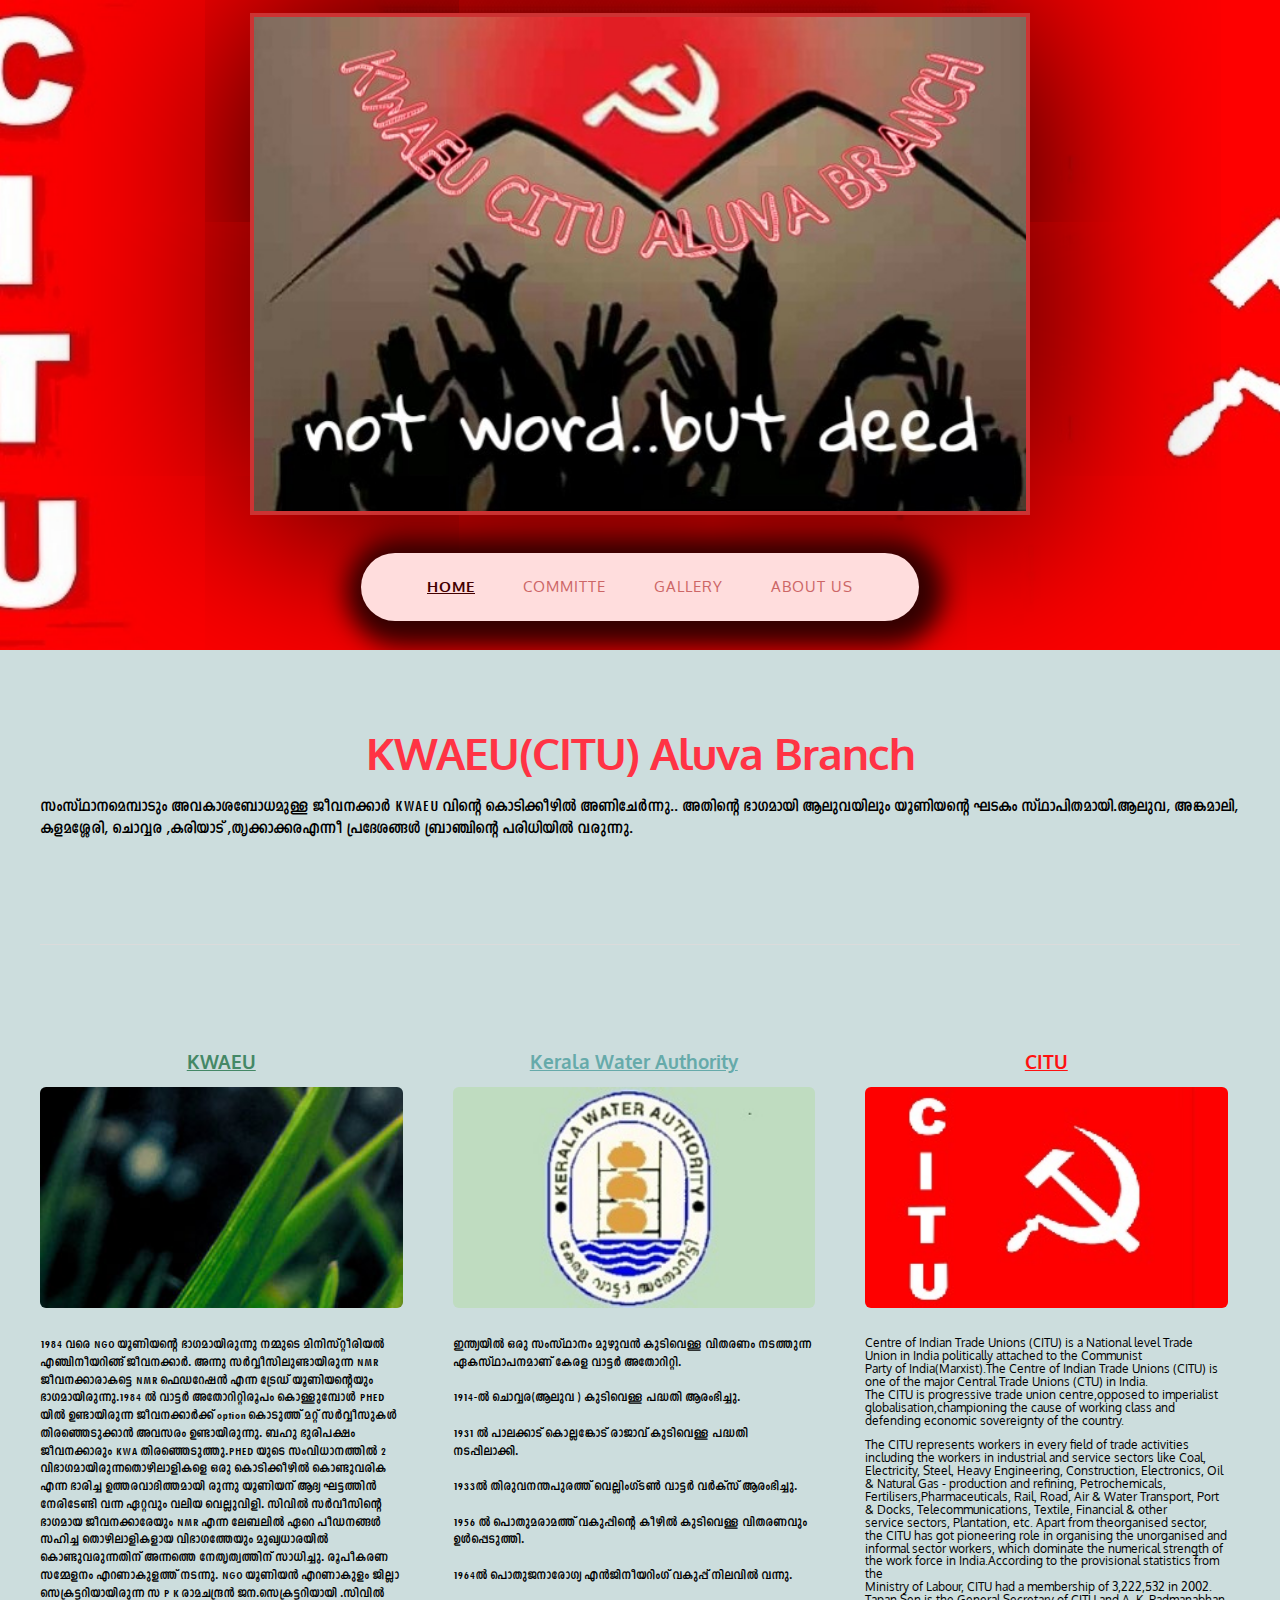
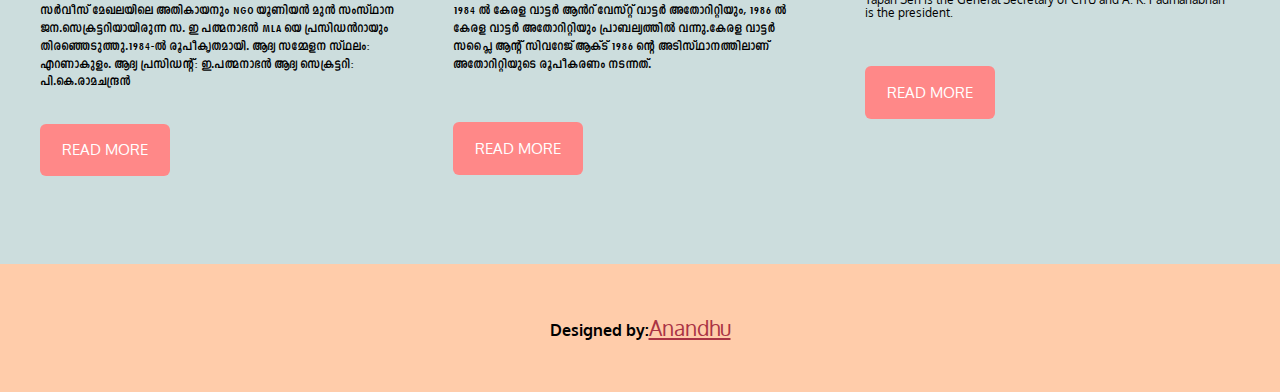
==== index.html @ e1e4e115 "Update index.html" ====
<!DOCTYPE HTML>
<html>
	<head>
		<title>KWAEU(CITU) Aluva</title>
		<meta http-equiv="content-type" content="text/html; charset=utf-8" />
		<meta name="description" content="" />
		<meta name="keywords" content="" />
		<link href='https://fonts.googleapis.com/css?family=Oxygen:400,300,700' rel='stylesheet' type='text/css'>
		<!--[if lte IE 8]><script src="js/html5shiv.js"></script><![endif]-->
        <script src="https://ajax.googleapis.com/ajax/libs/jquery/1.11.0/jquery.min.js"></script>
		<script src="js/skel.min.js"></script>
		<script src="js/skel-panels.min.js"></script>
		<script src="js/init.js"></script>
		<script src="js/html5shiv.js"></script>
		<noscript>
			<link rel="stylesheet" href="css/skel-noscript.css" />
			<link rel="stylesheet" href="css/style.css" />
		</noscript>
		<!--[if lte IE 8]><link rel="stylesheet" href="css/ie/v8.css" /><![endif]-->
		<!--[if lte IE 9]><link rel="stylesheet" href="css/ie/v9.css" /><![endif]-->
	</head>
	<body class="homepage">

	<!-- Header -->
		<div id="header">
			<div class="container">
					
				<!-- Logo -->
					<div id="logo">
						<img src="images/logo.jpg" alt="logo" />
					</div>
					<nav id="nav">
						<ul>
							<li class="active"><a href="index.html">Home</a></li>
							<li><a href="committee.html">Committe</a></li>
							<li><a href="#">Gallery</a></li>
							<li><a href="#">About US</a></li>
						</ul>
					</nav>
			</div>
		</div>
	<!-- Header -->
			
	<!-- Main -->
		<div id="main">
		
			<div class="container">
				<div class="row">
					<!-- Content -->
						<div class="8u skel-cell-important">
							<section id="content">
								<header>
									<h2>KWAEU(CITU) Aluva Branch</h2>
								</header>
								<p class="Georgia01" style="font-size:20px;">
									സംസ്ഥാനമെമ്പാടും അവകാശബോധമുള്ള ജീവനക്കാർ KWAEU വിന്റെ കൊടിക്കീഴിൽ അണിചേർന്നു.. അതിന്റെ ഭാഗമായി ആലുവയിലും യൂണിയന്റെ ഘടകം സ്ഥാപിതമായി.ആലുവ, അങ്കമാലി, കളമശ്ശേരി, ചൊവ്വര ,കരിയാട് ,തൃക്കാക്കരഎന്നീ പ്രദേശങ്ങൾ ബ്രാഞ്ചിന്റെ പരിധിയിൽ വരുന്നു.
								</p>
								<!--<a href="#" class="button">Read More</a>-->
							</section>
						</div>
					<!-- /Content -->
						

						
				</div>
				<div class="divider">&nbsp;</div>
				<div class="row">
					<div class="3u">
						<section>
							<h1 style="color:#486;text-decoration:underline;">KWAEU</h1>
							<a href="#" class="image full"><img src="images/pics12.jpg" alt="" /></a>
							<h4 class="Georgia01">
								1984 വരെ NGO യൂണിയന്റെ ഭാഗമായിരുന്നു നമ്മുടെ മിനിസ്റ്റീരിയൽ എഞ്ചിനീയറിങ്ങ് ജീവനക്കാർ. അന്നു സർവ്വീസിലുണ്ടായിരുന്ന NMR ജീവനക്കാരാകട്ടെ NMR ഫെഡറേഷൻ എന്ന ട്രേഡ് യൂണിയന്റെയും ഭാഗമായിരുന്നു.1984 ൽ വാട്ടർ അതോറിറ്റിരൂപം കൊള്ളുമ്പോൾ PHED യിൽ ഉണ്ടായിരുന്ന ജീവനക്കാർക്ക് option കൊടുത്ത് മറ്റ് സർവ്വീസുകൾ തിരഞ്ഞെടുക്കാൻ അവസരം ഉണ്ടായിരുന്നു. ബഹു ഭുരിപക്ഷം ജീവനക്കാരും KWA തിരഞ്ഞെടുത്തു.PHED യുടെ സംവിധാനത്തിൽ 2 വിഭാഗമായിരുന്നതൊഴിലാളികളെ ഒരു കൊടിക്കീഴിൽ കൊണ്ടുവരിക എന്ന ഭാരിച്ച ഉത്തരവാദിത്തമായി രുന്നു യൂണിയന് ആദ്യ ഘട്ടത്തിൻ നേരിടേണ്ടി വന്ന ഏറ്റവും വലിയ വെല്ലുവിളി.  സിവിൽ സർവീസിന്റെ ഭാഗമായ ജീവനക്കാരേയും  NMR എന്ന ലേബലിൽ ഏറെ പീഡനങ്ങൾ സഹിച്ച തൊഴിലാളികളായ വിഭാഗത്തേയും മുഖ്യധാരയിൽ കൊണ്ടുവരുന്നതിന് അന്നത്തെ നേതൃത്വത്തിന് സാധിച്ചു.  രൂപീകരണ സമ്മേളനം എറണാകുളത്ത് നടന്നു. NGO യൂണിയൻ എറണാകുളം ജില്ലാ സെക്രട്ടറിയായിരുന്ന സ P K രാമചന്ദ്രൻ  ജന.സെക്രട്ടറിയായി .സിവിൽ സർവീസ് മേഖലയിലെ അതികായനും NGO യൂണിയൻ മുൻ സംസ്ഥാന ജന.സെക്രട്ടറിയായിരുന്ന സ. ഇ പത്മനാഭൻ MLA യെ പ്രസിഡൻറായും തിരഞ്ഞെടുത്തു.1984-ൽ രൂപീകൃതമായി. ആദ്യ സമ്മേളന സ്ഥലം: എറണാകുളം. ആദ്യ  പ്രസിഡന്റ്: ഇ.പത്മനാഭൻ ആദ്യ സെക്രട്ടറി: പി.കെ.രാമചന്ദ്രൻ
							</h4>
							<a href="http://ww2.kwaeucitu.org/?folio=7POYGN0G2" class="button">Read More</a>
						</section>
					</div>
					<div class="3u">
						<section>
							<h1 style="color:#6aa;text-decoration:underline;">Kerala Water Authority</h1>
							<a href="#main" class="image full"><img src="images/kwa.jpg" alt="" 	/></a>
							<h4 class="Georgia01">
								<b>
									<ul>
										<li>ഇന്ത്യയിൽ ഒരു സംസ്ഥാനം മുഴുവൻ കുടിവെള്ള വിതരണം നടത്തുന്ന ഏകസ്ഥാപനമാണ് കേരള വാട്ടർ അതോറിറ്റി.</li>
										<br /><li>1914-ൽ ചൊവ്വര(ആലുവ ) കുടിവെള്ള പദ്ധതി ആരംഭിച്ചു.</li>
										<br /><li>1931 ൽ പാലക്കാട് കൊല്ലങ്കോട് രാജാവ് കുടിവെള്ള പദ്ധതി നടപ്പിലാക്കി.</li>
										<br /><li>1933ൽ തിരുവനന്തപുരത്ത് വെല്ലിംഗ്ടൺ വാട്ടർ വർക്സ് ആരംഭിച്ചു.</li>
										<br /><li>1956 ൽ പൊതുമരാമത്ത് വകുപ്പിന്റെ കീഴിൽ കുടിവെള്ള വിതരണവും ഉൾപ്പെടുത്തി.</li>	
										<br /><li>1964ൽ പൊതുജനാരോഗ്യ എൻജിനീയറിംഗ് വകുപ്പ് നിലവിൽ വന്നു.</li>
										<br /><li>1984 ൽ കേരള വാട്ടർ ആൻറ് വേസ്റ്റ് വാട്ടർ അതോറിറ്റിയും, 1986 ൽ കേരള വാട്ടർ അതോറിറ്റിയും പ്രാബല്യത്തിൽ വന്നു.കേരള വാട്ടർ സപ്ലൈ ആന്റ് സിവറേജ് ആക്ട് 1986 ന്റെ അടിസ്ഥാനത്തിലാണ് അതോറിറ്റിയുടെ രൂപീകരണം നടന്നത്.</li>
									</ul>
								</b>
							</h4>
							<a href="https://kwa.kerala.gov.in/" class="button">Read More</a>
						</section>
					</div>
					<div class="3u">
						<section>
							<h1 style="color:#f11;text-decoration:underline;">CITU</h1>
							<a href="#main" class="image full"><img src="images/citu.jpg" alt="" /></a>
							<h4 class="myclass">
								<p>
									Centre of Indian Trade Unions (CITU) is a National level Trade Union in India politically attached to the Communist<br />
									Party of India(Marxist).The Centre of Indian Trade Unions (CITU) is one of the major Central Trade Unions (CTU) in India.<br />
									The CITU is progressive trade union centre,opposed to imperialist globalisation,championing the cause of working class and <br />
									defending economic sovereignty of the country.<br />
								</p>
								<p>
									The CITU represents workers in every field of trade activities including the workers in industrial and service sectors like Coal, <br />
									Electricity, Steel, Heavy Engineering, Construction, Electronics, Oil & Natural Gas - production and refining, Petrochemicals,<br />
									Fertilisers,Pharmaceuticals, Rail, Road, Air & Water Transport, Port & Docks, Telecommunications, Textile, Financial &amp other<br />
									service sectors, Plantation, etc. Apart from theorganised sector, the CITU has got pioneering role in organising the unorganised and <br />
									informal sector workers, which dominate the numerical strength of the work force in India.According to the provisional statistics from the <br />
									Ministry of Labour, CITU had a membership of 3,222,532 in 2002.<br />Tapan Sen is the General Secretary of CITU and A. K. Padmanabhan is the president.
								</p>
							</h4>
							<a href="http://citucentre.org/" class="button">Read More</a>
						</section>
					</div>
				</div>
	
			</div>
		</div>
	<!-- Main -->
	<!-- Copyright -->
		<div id="copyright">
			<div class="container">
				Designed by:<a href="http://www.linkedin.com/in/anandhu-ajayakumar-b622bba4">Anandhu</a>
			</div>
		</div>

	</body>
</html>
---- css/skel-noscript.css ----
/* Resets (http://meyerweb.com/eric/tools/css/reset/ | v2.0 | 20110126 | License: none (public domain)) */

	html,body,div,span,applet,object,iframe,h1,h2,h3,h4,h5,h6,p,blockquote,pre,a,abbr,acronym,address,big,cite,code,del,dfn,em,ins,kbd,q,s,samp,small,strike,strong,sub,sup,tt,var,b,u,i,center,dl,dt,dd,ol,ul,li,fieldset,form,label,legend,table,caption,tbody,tfoot,thead,tr,th,td,article,aside,canvas,details,embed,figure,figcaption,footer,header,hgroup,menu,nav,output,ruby,section,summary,time,mark,audio,video{margin:0;padding:0;border:0;font-size:100%;font:inherit;vertical-align:baseline;}article,aside,details,figcaption,figure,footer,header,hgroup,menu,nav,section{display:block;}body{line-height:1;}ol,ul{list-style:none;}blockquote,q{quotes:none;}blockquote:before,blockquote:after,q:before,q:after{content:'';content:none;}table{border-collapse:collapse;border-spacing:0;}body{-webkit-text-size-adjust:none}

/* Box Model */

	*, *:before, *:after {
		-moz-box-sizing: border-box;
		-webkit-box-sizing: border-box;
		-o-box-sizing: border-box;
		-ms-box-sizing: border-box;
		box-sizing: border-box;
	}

/* Container */

	body {
		min-width: 1200px;
	}

	.container {
		width: 1200px;
		margin-left: auto;
		margin-right: auto;
	}

	/* Modifiers */
	
		.container.small {
			width: 900px;
		}

		.container.big {
			width: 100%;
			max-width: 1500px;
			min-width: 1200px;
		}

/* Grid */

	/* Cells */

		.\31 2u { width: 100% }
		.\31 1u { width: 91.6666666667% }
		.\31 0u { width: 83.3333333333% }
		.\39 u { width: 75% }
		.\38 u { width: 100% }
		.\37 u { width: 58.3333333333% }
		.\36 u { width: 50% }
		.\35 u { width: 41.6666666667% }
		.\34 u { width: 33.3333333333% }
		.\33 u { width: 25% }
		.\32 u { width: 16.6666666667% }
		.\31 u { width: 8.3333333333% }
		.\-11u { margin-left: 91.6666666667% }
		.\-10u { margin-left: 83.3333333333% }
		.\-9u { margin-left: 75% }
		.\-8u { margin-left: 66.6666666667% }
		.\-7u { margin-left: 58.3333333333% }
		.\-6u { margin-left: 50% }
		.\-5u { margin-left: 41.6666666667% }
		.\-4u { margin-left: 33.3333333333% }
		.\-3u { margin-left: 25% }
		.\-2u { margin-left: 16.6666666667% }
		.\-1u { margin-left: 8.3333333333% }

		.row > * {
			padding: 50px 0 0 50px;
			float: left;
			-moz-box-sizing: border-box;
			-webkit-box-sizing: border-box;
			-o-box-sizing: border-box;
			-ms-box-sizing: border-box;
			box-sizing: border-box;
		}

		.row + .row > * {
			padding-top: 50px;
		}

		.row {
			margin-left: -50px;
		}

	/* Rows */

		.row:after {
			content: '';
			display: block;
			clear: both;
			height: 0;
		}

		.row:first-child > * {
			padding-top: 0;
		}

		.row > * {
			padding-top: 0;
		}

		/* Modifiers */

			/* Flush */

				.row.flush {
					margin-left: 0;
				}

				.row.flush > * {
					padding: 0 !important;
				}

			/* Quarter */

				.row.quarter > * {
					padding: 12.5px 0 0 12.5px;
				}

				.row.quarter + .row.quarter > * {
					padding-top: 12.5px;
				}

				.row.quarter {
					margin-left: -12.5px;
				}

			/* Half */

				.row.half > * {
					padding: 25px 0 0 25px;
				}

				.row.half + .row.half > * {
					padding-top: 25px;
				}

				.row.half {
					margin-left: -25px;
				}

			/* One and (a) Half */

				.row.oneandhalf > * {
					padding: 75px 0 0 75px;
				}

				.row.oneandhalf + .row.oneandhalf > * {
					padding-top: 75px;
				}

				.row.oneandhalf {
					margin-left: -75px;
				}

			/* Double */

				.row.double > * {
					padding: 100px 0 0 100px;
				}

				.row.double + .row.double > * {
					padding-top: 100px;
				}

				.row.double {
					margin-left: -100px;
				}
---- css/style.css ----
'UTF-8';

/*********************************************************************************/
/* Basic                                                                         */
/*********************************************************************************/

	body
	{
		background: #900;
	}

	body,input,textarea,select
	{
		font-family: 'Oxygen', sans-serif;
		font-size: 13pt;
		line-height: 2em;
	}
	h1
	{
		text-align:center;
		margin-bottom:10px;
		font-size:1.3em;
	}
	h3
	{
		text-decoration:underline;
		color:#a33;
		text-align:center;
		margin-bottom:10px;
		font-size:1.4em;
	}
	h1,h2,h3,h4,h5,h6
	{
		font-weight: bold;
	}
	
		h1 a, h2 a, h3 a, h4 a, h5 a, h6 a
		{
			color: inherit;
			text-decoration: none;
		}
		
	/* Change this to whatever font weight/color pairing is most suitable */
	strong, b
	{
		font-weight: bold;
		color: #000000;
	}
	
	em, i
	{
		font-style: italic;
	}

	/* Don't forget to set this to something that matches the design */
	a
	{
		color: #ff0000;
	}
	
	a:hover
	{
		text-decoration: none;
	}

	sub
	{
		position: relative;
		top: 0.5em;
		font-size: 0.8em;
	}
	
	sup
	{
		position: relative;
		top: -0.5em;
		font-size: 0.8em;
	}
	
	hr
	{
		border: 0;
		border-top: solid 1px #ddd;
	}
	
	blockquote
	{
		border-left: solid 0.5em #ddd;
		padding: 1em 0 1em 2em;
		font-style: italic;
	}
	
	p, ul, ol, dl, table
	{
		margin-bottom: 1em;
	}

	header
	{
	}
	
		header h2
		{
			text-align:center;
			color:#f34;
			letter-spacing: -1px;
			font-weight: 700;
		}
	
		header .byline
		{
			display: block;
			text-transform: uppercase;
		}
		
	footer
	{
		margin-top: 1em;
	}

	br.clear
	{
		clear: both;
	}
	
	/* Buttons */
		
		.button,.button2
		{
			position: relative;
			display: inline-block	;
			margin-top: 2em;
			padding: 0.8em 1.5em;
			background: #f88;
			border-radius: 6px;
			text-decoration: none;
			text-transform: uppercase;
			font-size: 1em;
			color: #FFF;
			-moz-transition: color 0.35s ease-in-out, background-color 0.35s ease-in-out;
			-webkit-transition: color 0.35s ease-in-out, background-color 0.35s ease-in-out;
			-o-transition: color 0.35s ease-in-out, background-color 0.35s ease-in-out;
			-ms-transition: color 0.35s ease-in-out, background-color 0.35s ease-in-out;
			transition: color 0.35s ease-in-out, background-color 0.35s ease-in-out;
		}
		.button2
		{
				background: #911;
				text-align:center;
		}
			.button:hover
			{
				background:#922;
				color: #FFF !important;
			}
			.button2:hover
			{
				background:#f11;
				color: #faa !important;

			}
	

	/* Sections/Articles */
	
		section,
		article
		{
			margin-bottom: 3em;
		}
		
		section > :last-child,
		article > :last-child
		{
			margin-bottom: 0;
		}

		section:last-child,
		article:last-child
		{
			margin-bottom: 0;
		}

		.row > section,
		.row > article
		{
			margin-bottom: 0;
		}

	/* Images */

		.image
		{
			display: inline-block;
		}
		
			.image img
			{
				display: block;
				width: 100%;
				border-radius: 6px;
			}

			.image.featured
			{
				display: block;
				width: 100%;
				margin: 0 0 2em 0;
			}
			
			.image.full
			{
				display: block;
				width: 100%;
				margin: 0 0 2em 0;
			}
			
			.image.left
			{
				float: left;
				margin: 0 2em 2em 0;
			}
			
			.image.centered
			{
				display: block;
				margin: 0 0 2em 0;
			}

				.image.centered img
				{
					margin: 0 auto;
					width: auto;
				}

	/* Lists */

		ul.default
		{
			list-style: none;
			margin: 0;
			padding: 0;
		}
		
			ul.default li
			{
				padding: 0.50em 0em;
			}	
		
		ul.style1
		{
			font-size: 0.90em;
		}	

			ul.style1 li
			{
				padding: 0.80em 0em;
				line-height: 1.8em;
			}	

			ul.style1 li img
			{
				float: left;
				margin-right: 1.50em;
				border-radius: 6px;
			}
			
			ul.style1 .posted
			{
				display: block;
				margin-top: 1em;
				padding: 0.50em 0em;
			}

/*********************************************************************************/
/* Header                                                                        */
/*********************************************************************************/

	#header
	{
		position: relative;
		background:url(../images/header.jpg) no-repeat center;
		background-size: cover;
	}

	#logo
	{
	}
	
	#nav
	{
	}

		#nav ul
		{
		
			margin-right:2em;
			margin-left:2em;
			margin-bottom:0em;
			margin-top:0em;
		}
	
/*********************************************************************************/
/* Banner                                                                        */
/*********************************************************************************/

	#banner
	{
		position: relative;
		background: #333;
		color: #fff;
	}

/*********************************************************************************/
/* Main                                                                          */
/*********************************************************************************/

	#main
	{
		position: relative;
		background-color:#cdd;
		/*background: #fff url(images/overlay.png) repeat;*/
	}
	.mainh
	{
		position: relative;
		background-color:#cdd;
		/*background: #fff url(images/overlay.png) repeat;*/
	}
	
	.divider
	{
		overflow: hidden;
		border-top: 1px solid #dbdbdb;
	}

/*********************************************************************************/
/* Footer                                                                        */
/*********************************************************************************/
	
	#footer
	{
		position: relative;
		background: #121212;
		color: rgba(255,255,255,.4);
	}
	
	#footer header h2
	{
		color: #FFF;
	}
	
/*********************************************************************************/
/* Copyright                                                                     */
/*********************************************************************************/
	
	#copyright
	{
		font-size:1.1em;
		background-color:#fca;
		position: relative;
		padding: 3em 0em;
		text-align: center;
		font-weight:bold;
		color:#000;
	}
	
	#copyright a
	{
		font-weight:normal;
		color:#a34;
		font-size:1.3em;


	}
	
	#copyright a:before
	{
		font-size:1.3em;
		text-decoration: underline;
		color:#085;
	}
	#copyright a:hover
	{
		text-decoration:none;
		font-weight:bolder;
	}
.myclass{
		font-weight:normal;
		font-size:.8em;
		float:right;
		line-height:110%;
		margin-bottom:5px;
}
.Georgia01 ,.Georgia02,.Georgia03,.Georgia04{
	font-size:1.1em;
	font-family: "EGGIndulekhaUni";
	margin-bottom:2px;
	line-height: 110%;
}
.Georgia01 {
	float: right;	
}
.Georgia02 {
	margin-bottom:2px;
	font-size:1.6em;
	color:#45d;
}
.Georgia03{
	color:#f00;
	font-size:1.2em;
}
.Georgia04{
	color:#386;
	font-size:1.2em;
}
@font-face {font-family:EGGIndulekhaUni;
		src:url('fonts/EGGIndulekha.eot');
		src:url('fonts/EGGIndulekhad41d.eot?#iefix') format('embedded-opentype'),
			url('fonts/EGGIndulekha.ttf') format('truetype'), 
			url('fonts/EGGIndulekha.woff') format('woff'),
			url('fonts/EGGIndulekha.svg') format('svg');
}
---- css/ie/v8.css ----
/*********************************************************************************/
/* Basic                                                                         */
/*********************************************************************************/

	.button
	{
		/*
		
		For elements that use border-radius, add the following:
		
			-ms-behavior: url('css/ie/PIE.htc');

		Note that PIE.htc requires its elements to be relative or absolute:

			position: relative;

		*/
	}
---- css/ie/v9.css ----
/*********************************************************************************/
/* Basic                                                                         */
/*********************************************************************************/
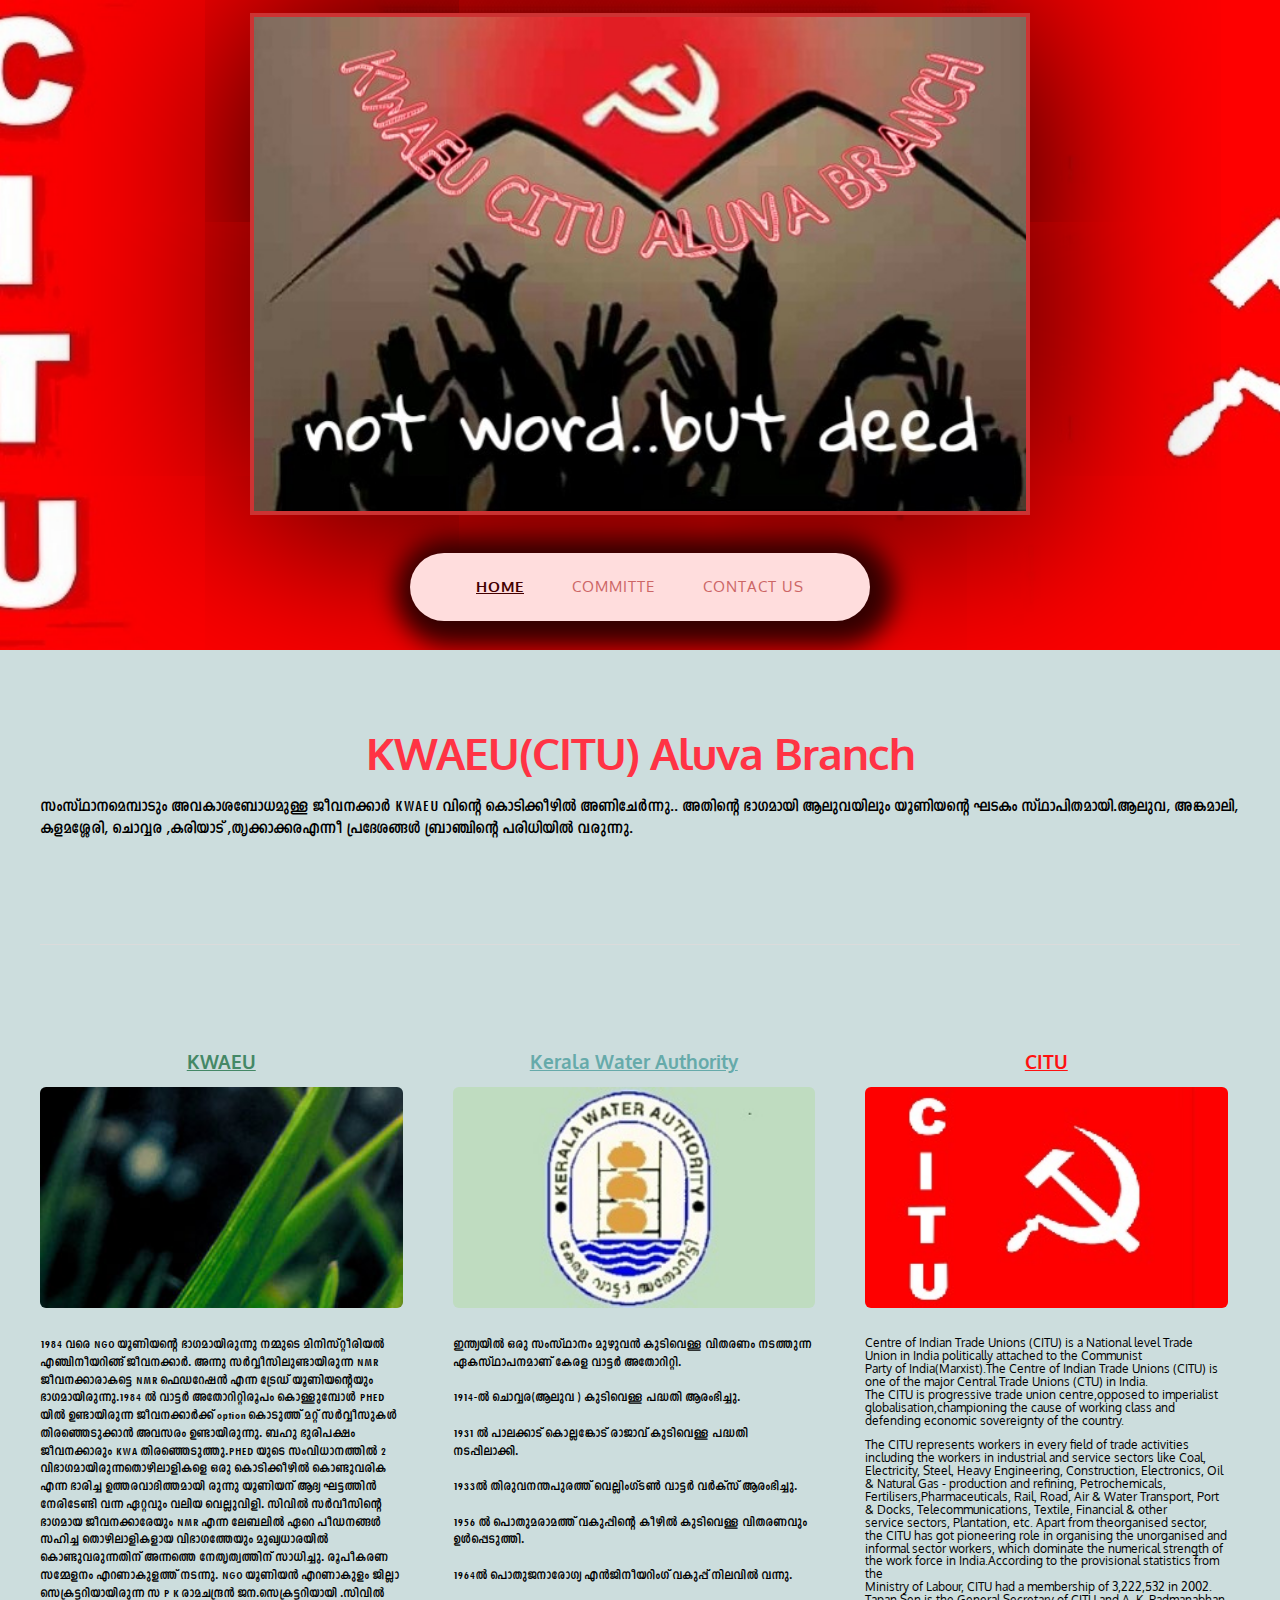
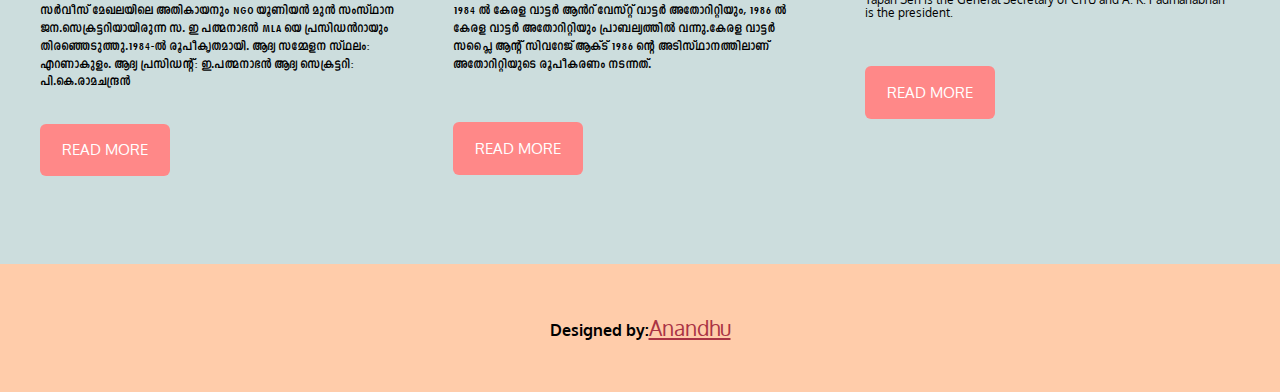
==== commit 2f5259dd: "Add files via upload" ====
--- a/index.html
+++ b/index.html
@@ -5,9 +5,9 @@
 		<meta http-equiv="content-type" content="text/html; charset=utf-8" />
 		<meta name="description" content="" />
 		<meta name="keywords" content="" />
-		<link href='https://fonts.googleapis.com/css?family=Oxygen:400,300,700' rel='stylesheet' type='text/css'>
+		<link href='http://fonts.googleapis.com/css?family=Oxygen:400,300,700' rel='stylesheet' type='text/css'>
 		<!--[if lte IE 8]><script src="js/html5shiv.js"></script><![endif]-->
-        <script src="https://ajax.googleapis.com/ajax/libs/jquery/1.11.0/jquery.min.js"></script>
+        <script src="http://ajax.googleapis.com/ajax/libs/jquery/1.11.0/jquery.min.js"></script>
 		<script src="js/skel.min.js"></script>
 		<script src="js/skel-panels.min.js"></script>
 		<script src="js/init.js"></script>
@@ -33,8 +33,7 @@
 						<ul>
 							<li class="active"><a href="index.html">Home</a></li>
 							<li><a href="committee.html">Committe</a></li>
-							<li><a href="#">Gallery</a></li>
-							<li><a href="#">About US</a></li>
+							<li><a href="cntus.html">Contact US</a></li>
 						</ul>
 					</nav>
 			</div>
--- a/css/style.css
+++ b/css/style.css
@@ -420,4 +420,4 @@
 			url('fonts/EGGIndulekha.ttf') format('truetype'), 
 			url('fonts/EGGIndulekha.woff') format('woff'),
 			url('fonts/EGGIndulekha.svg') format('svg');
-}+}
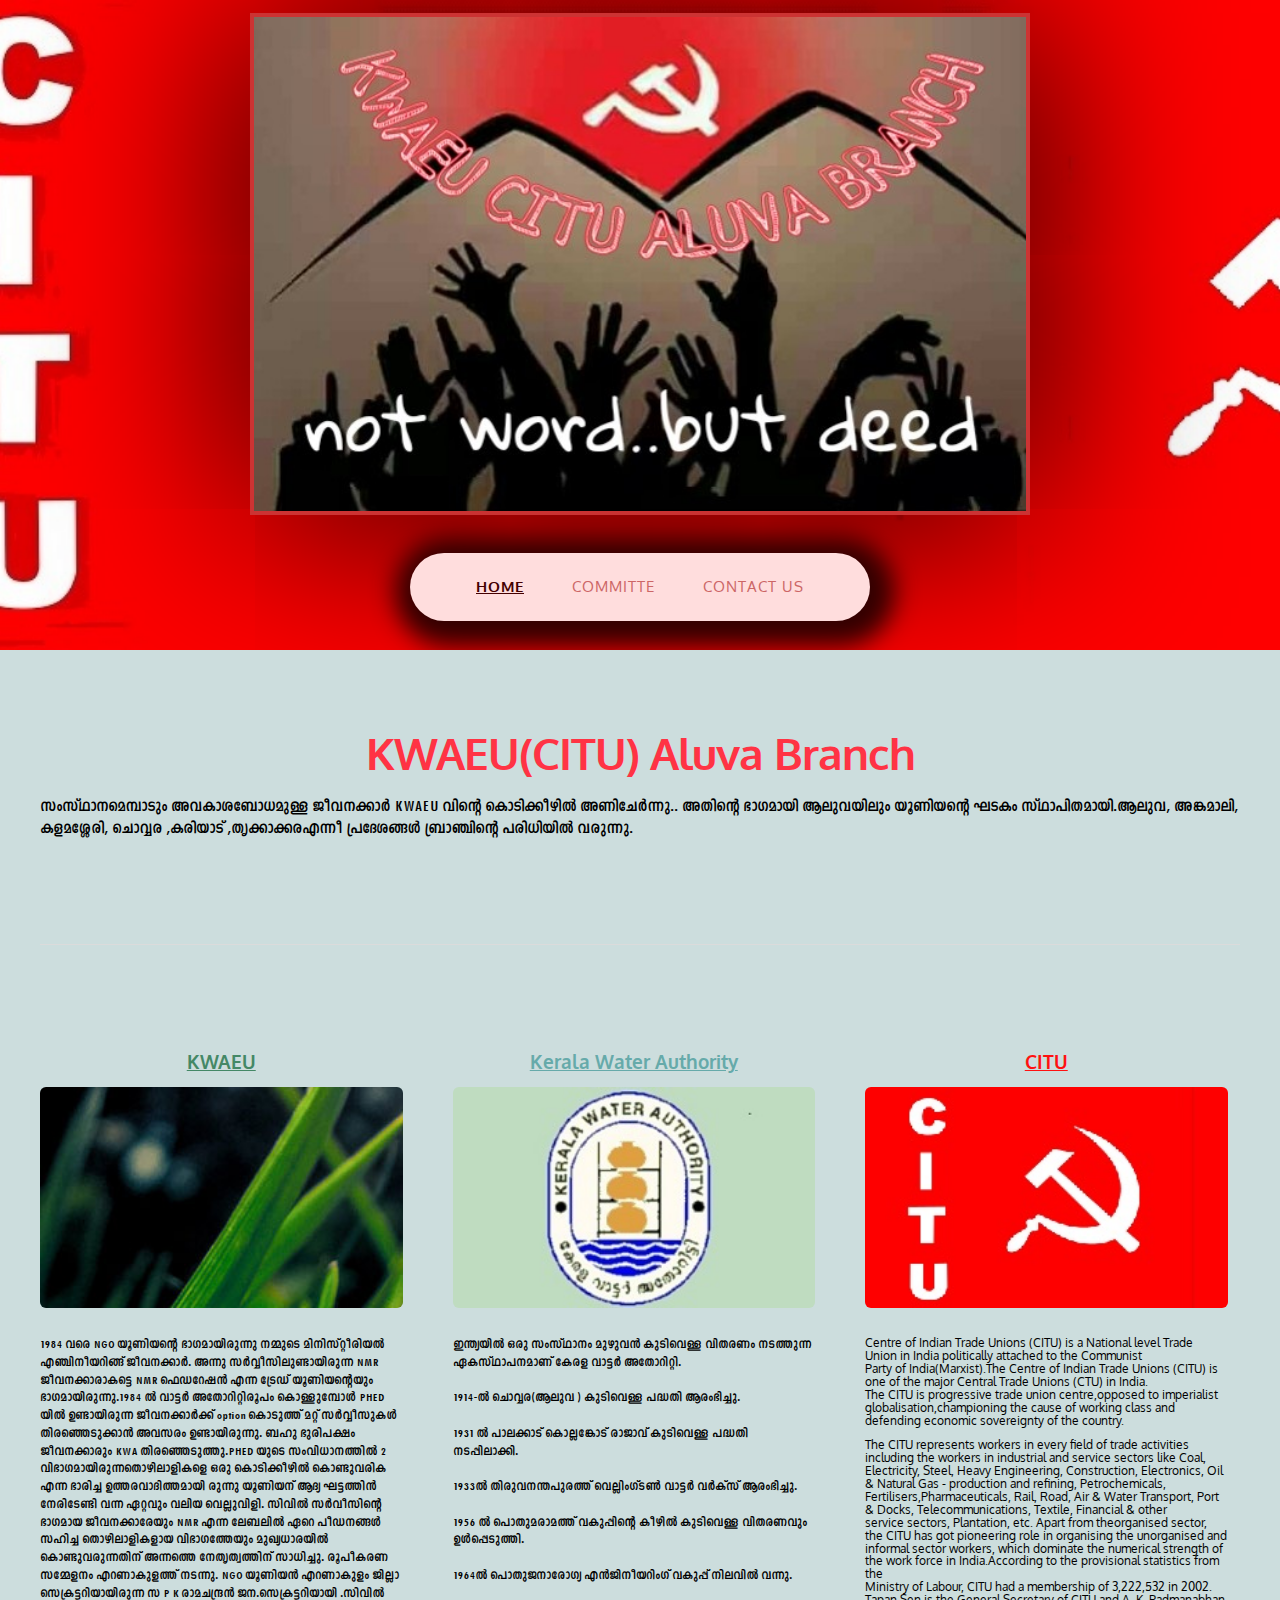
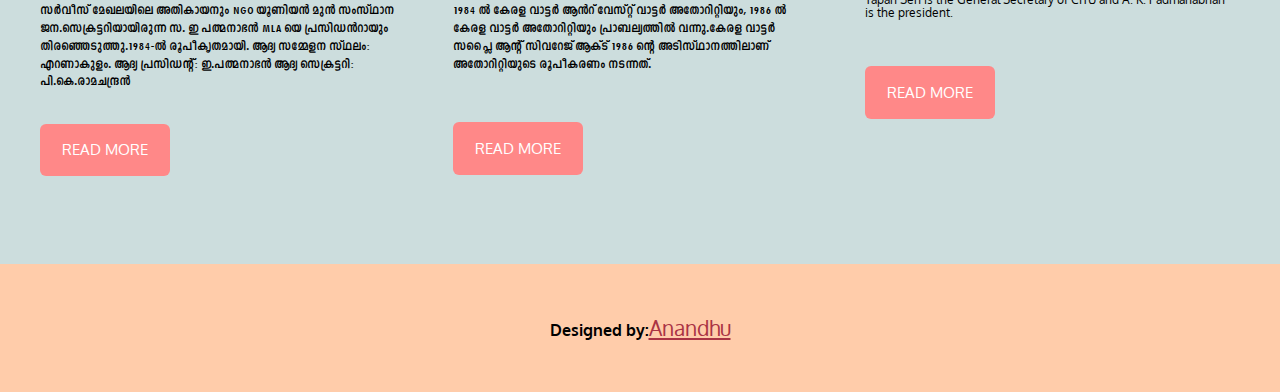
==== commit a5a7d5a6: "Add files via upload" ====
--- a/index.html
+++ b/index.html
@@ -5,6 +5,7 @@
 		<meta http-equiv="content-type" content="text/html; charset=utf-8" />
 		<meta name="description" content="" />
 		<meta name="keywords" content="" />
+		<link rel="shortcut icon" href="images/favicon.ico">
 		<link href='http://fonts.googleapis.com/css?family=Oxygen:400,300,700' rel='stylesheet' type='text/css'>
 		<!--[if lte IE 8]><script src="js/html5shiv.js"></script><![endif]-->
         <script src="http://ajax.googleapis.com/ajax/libs/jquery/1.11.0/jquery.min.js"></script>
@@ -12,6 +13,20 @@
 		<script src="js/skel-panels.min.js"></script>
 		<script src="js/init.js"></script>
 		<script src="js/html5shiv.js"></script>
+		<!-- jQuery Plugin -->
+		<script type="text/javascript" src="https://code.jquery.com/jquery-1.12.3.min.js"></script>
+		<!-- Preloader -->
+		<script type="text/javascript">
+			//<![CDATA[
+			$(window).load(function()
+			{
+				// makes sure the whole site is loaded
+				$('#status').fadeOut(); // will first fade out the loading animation
+				$('#preloader').delay(350).fadeOut('slow'); // will fade out the white DIV that covers the website.
+				$('body').delay(350).css({'overflow':'visible'});
+			})
+			//]]>
+		</script>
 		<noscript>
 			<link rel="stylesheet" href="css/skel-noscript.css" />
 			<link rel="stylesheet" href="css/style.css" />
@@ -20,7 +35,10 @@
 		<!--[if lte IE 9]><link rel="stylesheet" href="css/ie/v9.css" /><![endif]-->
 	</head>
 	<body class="homepage">
-
+		<!-- Preloader -->
+		<div id="preloader">
+			<div id="status">&nbsp;</div>
+		</div>
 	<!-- Header -->
 		<div id="header">
 			<div class="container">
--- a/css/style.css
+++ b/css/style.css
@@ -125,7 +125,7 @@
 	
 	/* Buttons */
 		
-		.button,.button2
+		.button,.button2,.button3,.button4,.button5,.button6
 		{
 			position: relative;
 			display: inline-block	;
@@ -143,10 +143,27 @@
 			-ms-transition: color 0.35s ease-in-out, background-color 0.35s ease-in-out;
 			transition: color 0.35s ease-in-out, background-color 0.35s ease-in-out;
 		}
-		.button2
+		.button2,.button3,.button4,.button5,.button6
+		{
+				text-align:center;
+				min-width:120px;
+		}
+		.button2,.button5
 		{
 				background: #911;
-				text-align:center;
+		}
+		.button3
+		{
+				background: #3b5998;
+		}
+		.button4
+		{
+				background: #59d265;
+		}
+		.button6
+		{
+			
+			background:#9dba9d;
 		}
 			.button:hover
 			{
@@ -158,6 +175,26 @@
 				background:#f11;
 				color: #faa !important;
 
+			}
+			.button3:hover
+			{
+				background:#fff;
+				color: #3b5998 !important;
+			}
+			.button4:hover
+			{
+				background:#fff;
+				color: #48c154!important;
+			}
+			.button5:hover
+			{
+				background:#fff;
+				color:#911!important;
+			}
+			.button6:hover
+			{
+				background:#fff;
+				color:#7b987b!important;
 			}
 	
 
@@ -420,4 +457,4 @@
 			url('fonts/EGGIndulekha.ttf') format('truetype'), 
 			url('fonts/EGGIndulekha.woff') format('woff'),
 			url('fonts/EGGIndulekha.svg') format('svg');
-}
+}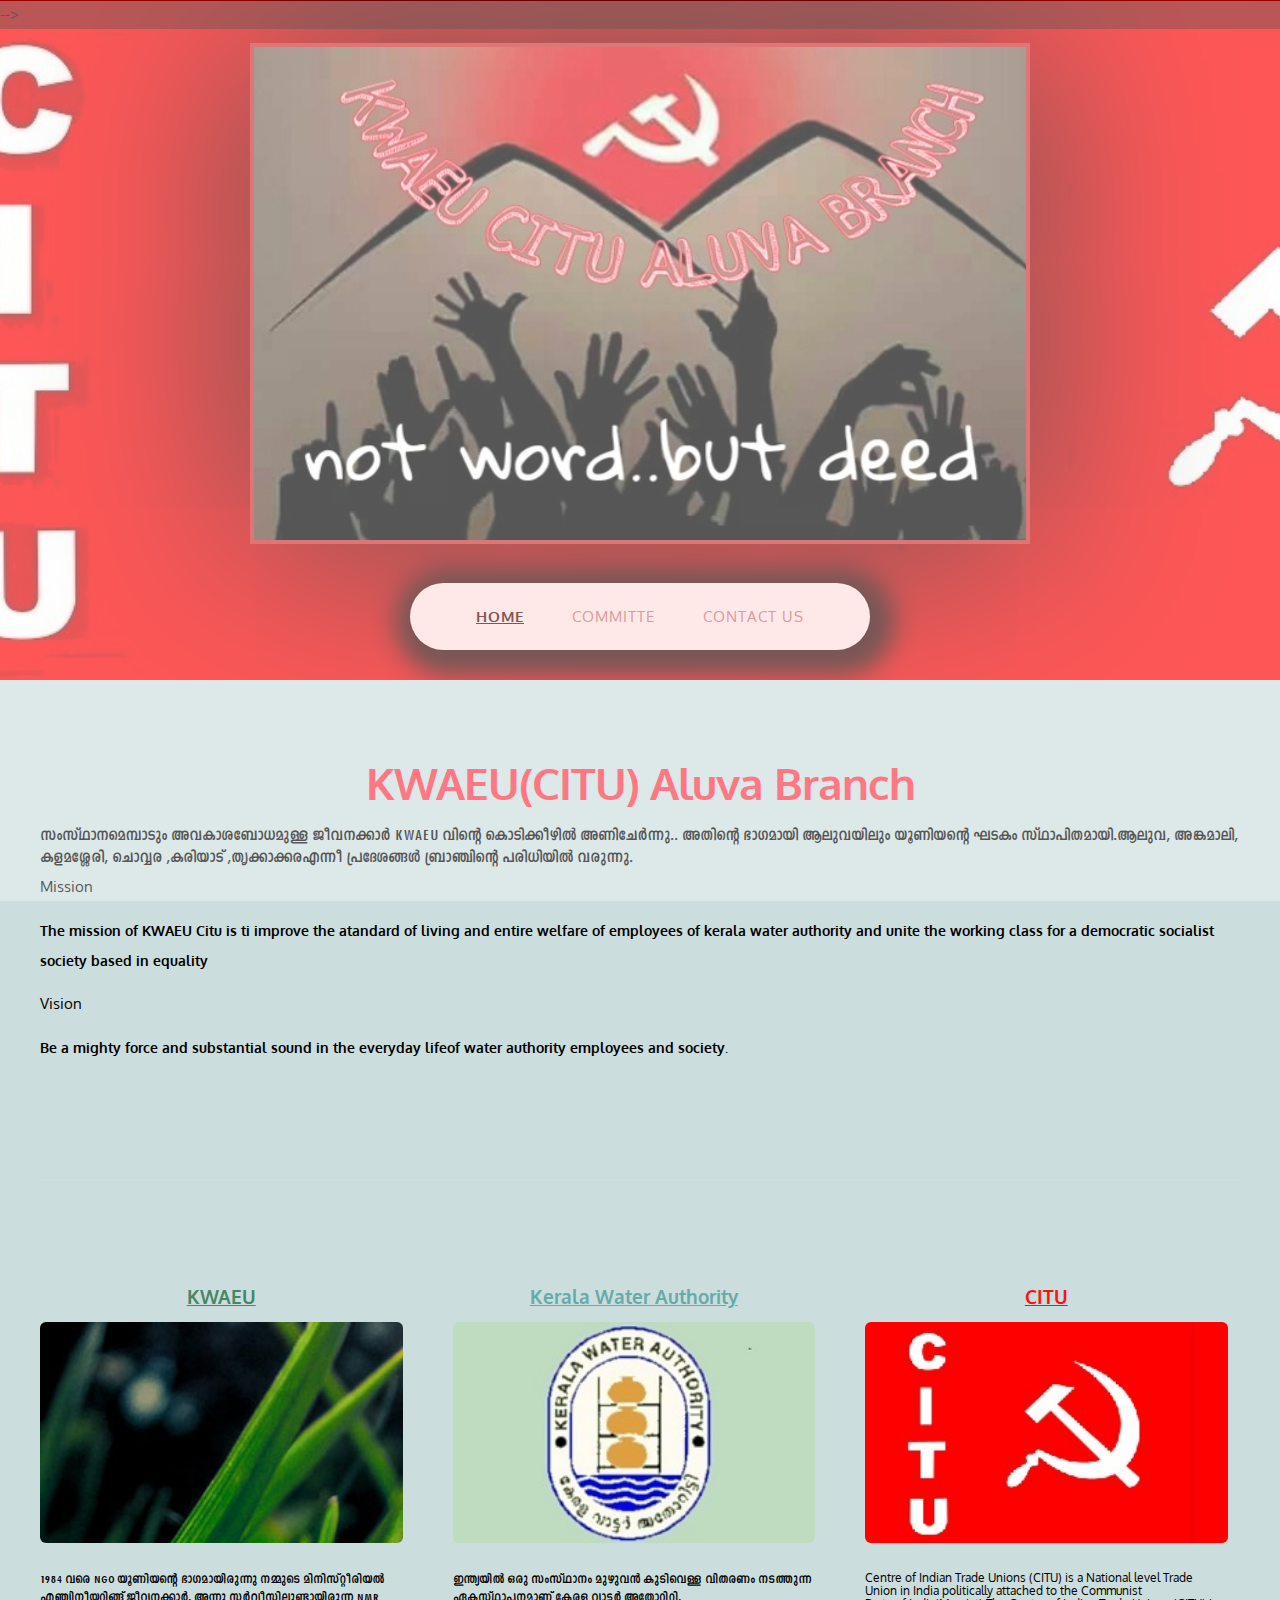
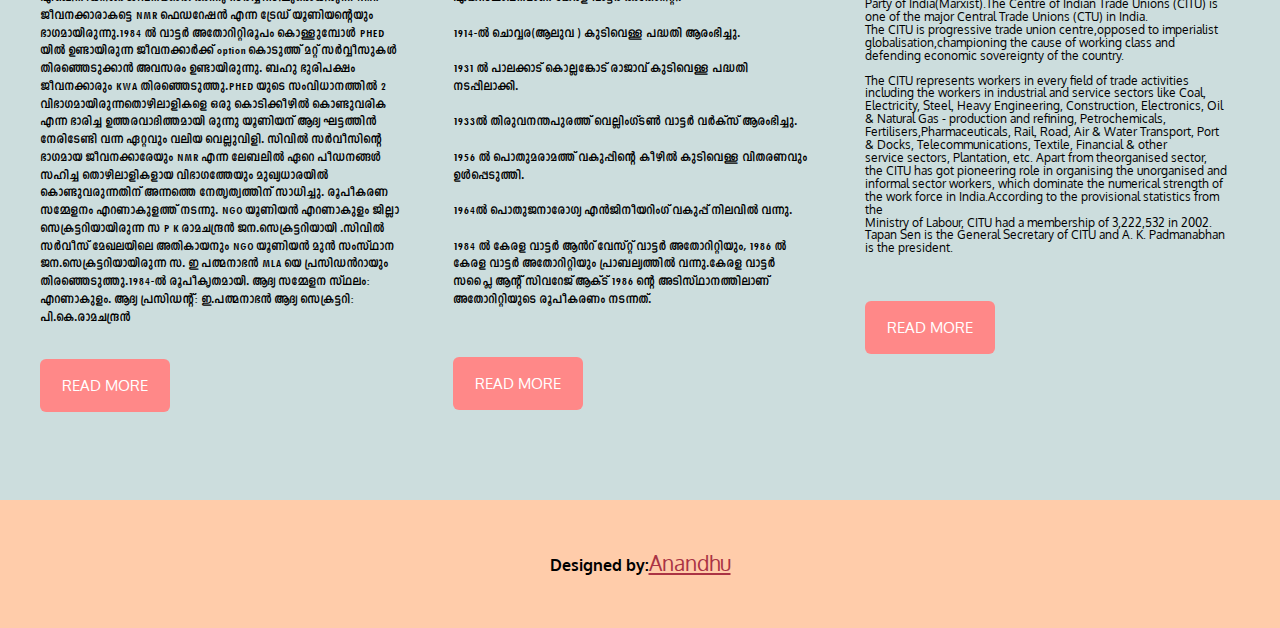
==== commit 285e2f39: "Add files via upload" ====
--- a/index.html
+++ b/index.html
@@ -38,7 +38,7 @@
 		<!-- Preloader -->
 		<div id="preloader">
 			<div id="status">&nbsp;</div>
-		</div>
+		</div>-->
 	<!-- Header -->
 		<div id="header">
 			<div class="container">
@@ -57,7 +57,22 @@
 			</div>
 		</div>
 	<!-- Header -->
-			
+	 <!--<div id="main2">
+		<div class="container">
+			<div class="row">
+				<!-- Content - ->
+					<div class="8u skel-cell-important">
+						<section id="content">
+							<header>
+								<h2>Upcoming Events</h2>
+							</header>
+							<p>
+							</p>
+						</section>
+					</div>
+			</div>
+			</div>
+	</div>-->
 	<!-- Main -->
 		<div id="main">
 		
@@ -72,6 +87,14 @@
 								<p class="Georgia01" style="font-size:20px;">
 									സംസ്ഥാനമെമ്പാടും അവകാശബോധമുള്ള ജീവനക്കാർ KWAEU വിന്റെ കൊടിക്കീഴിൽ അണിചേർന്നു.. അതിന്റെ ഭാഗമായി ആലുവയിലും യൂണിയന്റെ ഘടകം സ്ഥാപിതമായി.ആലുവ, അങ്കമാലി, കളമശ്ശേരി, ചൊവ്വര ,കരിയാട് ,തൃക്കാക്കരഎന്നീ പ്രദേശങ്ങൾ ബ്രാഞ്ചിന്റെ പരിധിയിൽ വരുന്നു.
 								</p>
+								<div id="missiondiv">
+									<p class="mission">Mission</p>
+									<p style="font-size:14px;font-weight:bold;">The mission of KWAEU Citu is ti improve the atandard of living and entire welfare of employees of kerala water authority and unite the working class for a democratic socialist society based in equality</p>
+								</div>
+								<div id="visiondiv">
+									<p class="mission">Vision</P>
+									<p style="font-size:14px;font-weight:bold;">Be a mighty force and substantial sound in the everyday lifeof water authority employees and society. </p>
+								</div>
 								<!--<a href="#" class="button">Read More</a>-->
 							</section>
 						</div>
--- a/css/style.css
+++ b/css/style.css
@@ -2,10 +2,37 @@
 
 /*********************************************************************************/
 /* Basic                                                                         */
-/*********************************************************************************/
-
+/******************************************************************************** */
+
+	body{}
+	/* Preloader */
+	#preloader
+	{
+		position:fixed;
+		top:0;
+		left:0;
+		right:0;
+		bottom:0;
+		background-color:#fff;
+		z-index:99;
+	}
+	#status 
+	{
+		width:200px;
+		height:200px;
+		position:absolute;
+		left:50%;
+		top:50%;
+		background-image:url(../images/wave.gif);
+		background-repeat:no-repeat;
+		background-position:center;
+		margin:-100px 0 0 -100px;
+	}
+
+	
 	body
 	{
+		overflow:hidden;
 		background: #900;
 	}
 
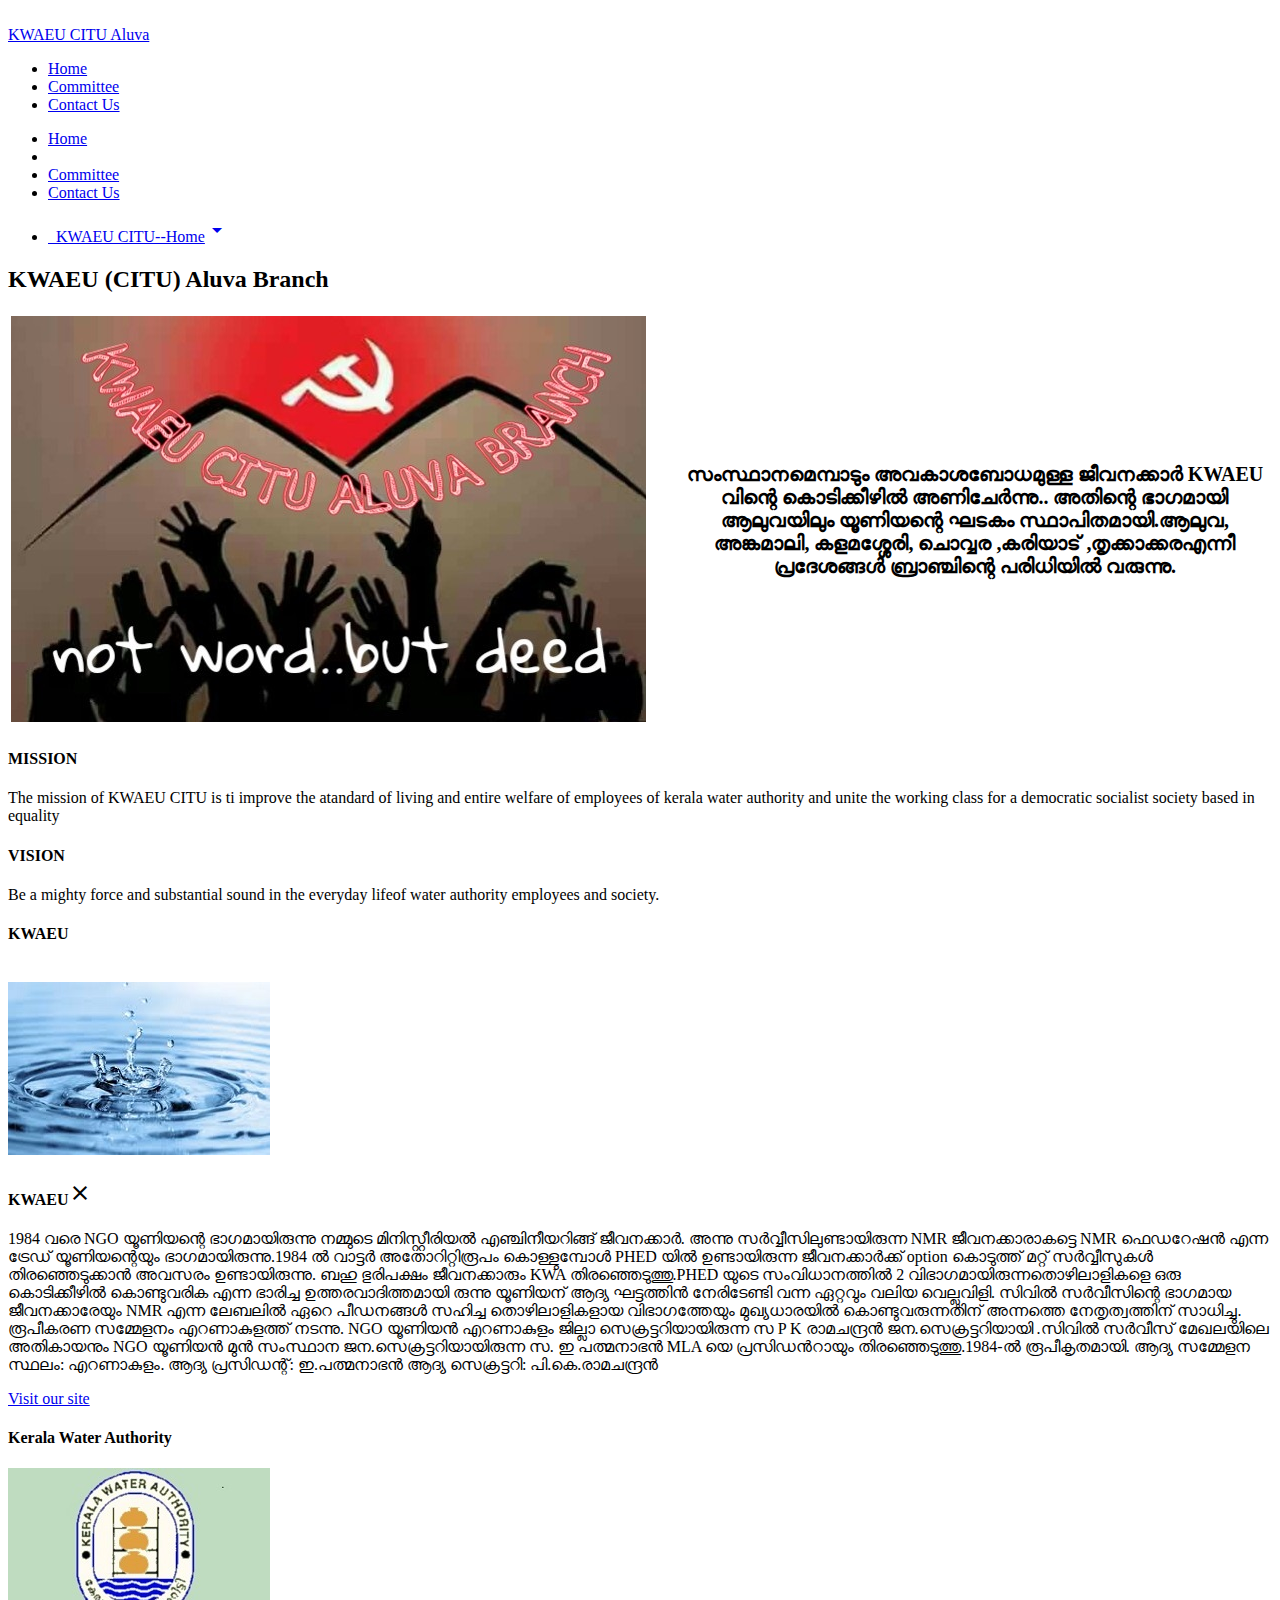
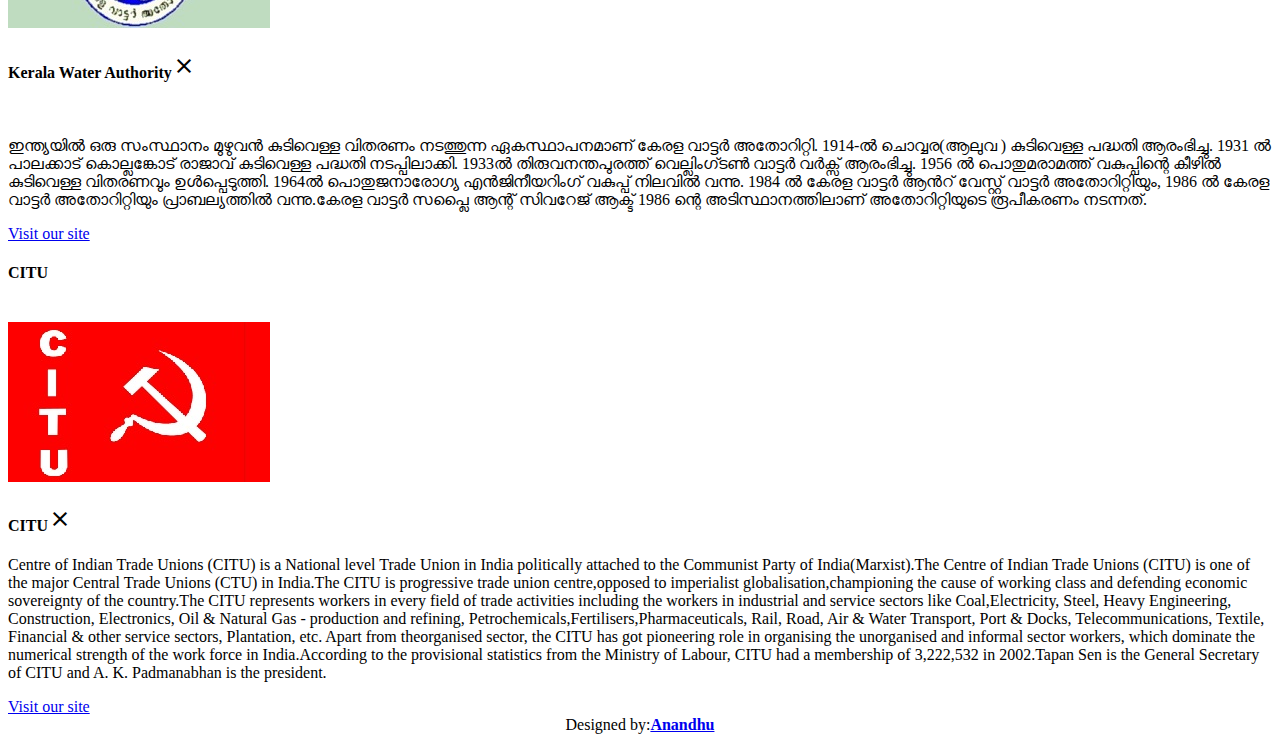
==== commit 43f2c874: "Add files via upload" ====
--- a/index.html
+++ b/index.html
@@ -1,174 +1,147 @@
-<!DOCTYPE HTML>
+<!DOCTYPE html>
 <html>
 	<head>
-		<title>KWAEU(CITU) Aluva</title>
-		<meta http-equiv="content-type" content="text/html; charset=utf-8" />
-		<meta name="description" content="" />
-		<meta name="keywords" content="" />
+		<title>Home-KWAEU(CITU) Aluva</title>
+		<meta name="viewport" content="width=device-width, initial-scale=1">
+		<meta http-equiv="content-type" content="text/html; charset=utf-8" />		
+		<link rel="stylesheet" href="https://fonts.googleapis.com/icon?family=Material+Icons">
+		<link rel="stylesheet" href="css/materialize.min.css">
+		<link rel="stylesheet" href="css/preloader.css" />
 		<link rel="shortcut icon" href="images/favicon.ico">
-		<link href='http://fonts.googleapis.com/css?family=Oxygen:400,300,700' rel='stylesheet' type='text/css'>
-		<!--[if lte IE 8]><script src="js/html5shiv.js"></script><![endif]-->
-        <script src="http://ajax.googleapis.com/ajax/libs/jquery/1.11.0/jquery.min.js"></script>
-		<script src="js/skel.min.js"></script>
-		<script src="js/skel-panels.min.js"></script>
-		<script src="js/init.js"></script>
-		<script src="js/html5shiv.js"></script>
-		<!-- jQuery Plugin -->
-		<script type="text/javascript" src="https://code.jquery.com/jquery-1.12.3.min.js"></script>
-		<!-- Preloader -->
+		<script type="text/javascript" src="js/jquery-2.1.1.min.js"></script>           
+		<script src="js/materialize.min.js"></script>
 		<script type="text/javascript">
-			//<![CDATA[
-			$(window).load(function()
-			{
-				// makes sure the whole site is loaded
-				$('#status').fadeOut(); // will first fade out the loading animation
-				$('#preloader').delay(350).fadeOut('slow'); // will fade out the white DIV that covers the website.
-				$('body').delay(350).css({'overflow':'visible'});
-			})
-			//]]>
+		//<![CDATA[
+		$(window).load(function()
+		{
+			// makes sure the whole site is loaded
+			$('#status').fadeOut(); // will first fade out the loading animation
+			$('#preloader').delay(350).fadeOut('slow'); // will fade out the white DIV that covers the website.
+			$('body').delay(350).css({'overflow':'visible'});
+		})
+		//]]>
 		</script>
-		<noscript>
-			<link rel="stylesheet" href="css/skel-noscript.css" />
-			<link rel="stylesheet" href="css/style.css" />
-		</noscript>
-		<!--[if lte IE 8]><link rel="stylesheet" href="css/ie/v8.css" /><![endif]-->
-		<!--[if lte IE 9]><link rel="stylesheet" href="css/ie/v9.css" /><![endif]-->
 	</head>
-	<body class="homepage">
-		<!-- Preloader -->
+	<body class="container">
 		<div id="preloader">
 			<div id="status">&nbsp;</div>
-		</div>-->
-	<!-- Header -->
-		<div id="header">
-			<div class="container">
-					
-				<!-- Logo -->
-					<div id="logo">
-						<img src="images/logo.jpg" alt="logo" />
-					</div>
-					<nav id="nav">
-						<ul>
-							<li class="active"><a href="index.html">Home</a></li>
-							<li><a href="committee.html">Committe</a></li>
-							<li><a href="cntus.html">Contact US</a></li>
-						</ul>
-					</nav>
+		</div>
+		<nav class="hide-on-small-only">
+			<div class="nav-wrapper blue red-text hide-on-small-only">
+				<a href="index.html" class="brand-logo right">KWAEU CITU Aluva</a>
+				<ul id="nav-mobile" class="left hide-on-small-only">
+					<li class="active"><a href="index.html">Home</a></li>
+					<li><a href="committee.html">Committee</a></li>
+					<li><a href="cntus.html">Contact Us</a></li>
+				</ul>
+			</div>
+		</nav>
+		<nav class="hide-on-med-and-up">
+			<div class="nav-wrapper blue white-text hide-on-med-and-up">
+				<ul id="javaDropDown" class="dropdown-content">
+				   <li class="active"><a href="index.html">Home</a></li>
+					<li class="divider"></li>
+				   <li><a href="committee.html">Committee</a></li>
+				   <li><a href="cntus.html">Contact Us</a></li>
+				</ul>
+				<div class="nav-wrapper">
+					<ul id="nav-mobile" class="right hide-on-med-and-up blue">                    
+						<li><a class="dropdown-button" href="#!" data-activates="javaDropDown">&nbsp;	KWAEU CITU--Home<i class="material-icons right">arrow_drop_down</i></a></li>
+					</ul>
+				</div>
+			</div>
+		</nav>
+		<div class="card-panel z-depth-4">
+			<div class="card-panel z-depth-2">
+				<h2 class="rfont2">KWAEU (CITU) Aluva Branch</h2>
+				<table class="responsive-table">
+					<thead>
+						<tr>
+							<th><img src="images/logo.jpg" alt="" class="responsive-img"></th>
+							<th class="left">
+								<div class="card-panel left-align" style="padding-left:5%;">
+									<p class="Georgia01" style="font-size:20px;">
+										സംസ്ഥാനമെമ്പാടും അവകാശബോധമുള്ള ജീവനക്കാർ KWAEU വിന്റെ കൊടിക്കീഴിൽ അണിചേർന്നു.. അതിന്റെ ഭാഗമായി ആലുവയിലും യൂണിയന്റെ ഘടകം സ്ഥാപിതമായി.ആലുവ, അങ്കമാലി, കളമശ്ശേരി, ചൊവ്വര ,കരിയാട് ,തൃക്കാക്കരഎന്നീ പ്രദേശങ്ങൾ ബ്രാഞ്ചിന്റെ പരിധിയിൽ വരുന്നു.
+									</p>
+								</div>
+							</th>
+						</tr>
+					</thead>
+				</table>
+			</div>
+			<div class="row">
+				<div class="card-panel col l6 m6 s12 z-depth-3 mycard">
+					<h4 class="bluefont">MISSION</h4>
+					<p>
+						The mission of KWAEU CITU is ti improve the atandard of living and entire welfare of employees of kerala water authority and unite the working class for a democratic socialist society based in equality
+					</p>
+				</div>
+				<div class="card-panel col l5 m5 s12 z-depth-3 mycard">
+					<h4 class="bluefont">VISION</h4>
+					<p>
+						Be a mighty force and substantial sound in the everyday lifeof water authority employees and society.
+					</p>
+				</div>
 			</div>
 		</div>
-	<!-- Header -->
-	 <!--<div id="main2">
-		<div class="container">
-			<div class="row">
-				<!-- Content - ->
-					<div class="8u skel-cell-important">
-						<section id="content">
-							<header>
-								<h2>Upcoming Events</h2>
-							</header>
-							<p>
-							</p>
-						</section>
-					</div>
+		<div class="row">
+			<div class="card col l4 m12 s12 z-depth-2">
+				<h4 class="rfont">KWAEU</h4>
+				 <br />
+				<div class="card-image waves-effect waves-block waves-light brd">
+					<img class="activator waves-teal" src="images/pics12.jpg" alt="KWAEU-logo">
+					<br />
+				</div>
+				<div class="card-reveal">
+					<h4 class="card-title rfont">KWAEU<i class="material-icons right">close</i></h4>
+					<p class="Georgia01">
+						1984 വരെ NGO യൂണിയന്റെ ഭാഗമായിരുന്നു നമ്മുടെ മിനിസ്റ്റീരിയൽ എഞ്ചിനീയറിങ്ങ് ജീവനക്കാർ. അന്നു സർവ്വീസിലുണ്ടായിരുന്ന NMR ജീവനക്കാരാകട്ടെ NMR ഫെഡറേഷൻ എന്ന ട്രേഡ് യൂണിയന്റെയും ഭാഗമായിരുന്നു.1984 ൽ വാട്ടർ അതോറിറ്റിരൂപം കൊള്ളുമ്പോൾ PHED യിൽ ഉണ്ടായിരുന്ന ജീവനക്കാർക്ക് option കൊടുത്ത് മറ്റ് സർവ്വീസുകൾ തിരഞ്ഞെടുക്കാൻ അവസരം ഉണ്ടായിരുന്നു. ബഹു ഭുരിപക്ഷം ജീവനക്കാരും KWA തിരഞ്ഞെടുത്തു.PHED യുടെ സംവിധാനത്തിൽ 2 വിഭാഗമായിരുന്നതൊഴിലാളികളെ ഒരു കൊടിക്കീഴിൽ കൊണ്ടുവരിക എന്ന ഭാരിച്ച ഉത്തരവാദിത്തമായി രുന്നു യൂണിയന് ആദ്യ ഘട്ടത്തിൻ നേരിടേണ്ടി വന്ന ഏറ്റവും വലിയ വെല്ലുവിളി.  സിവിൽ സർവീസിന്റെ ഭാഗമായ ജീവനക്കാരേയും  NMR എന്ന ലേബലിൽ ഏറെ പീഡനങ്ങൾ സഹിച്ച തൊഴിലാളികളായ വിഭാഗത്തേയും മുഖ്യധാരയിൽ കൊണ്ടുവരുന്നതിന് അന്നത്തെ നേതൃത്വത്തിന് സാധിച്ചു.  രൂപീകരണ സമ്മേളനം എറണാകുളത്ത് നടന്നു. NGO യൂണിയൻ എറണാകുളം ജില്ലാ സെക്രട്ടറിയായിരുന്ന സ P K രാമചന്ദ്രൻ  ജന.സെക്രട്ടറിയായി .സിവിൽ സർവീസ് മേഖലയിലെ അതികായനും NGO യൂണിയൻ മുൻ സംസ്ഥാന ജന.സെക്രട്ടറിയായിരുന്ന സ. ഇ പത്മനാഭൻ MLA യെ പ്രസിഡൻറായും തിരഞ്ഞെടുത്തു.1984-ൽ രൂപീകൃതമായി. ആദ്യ സമ്മേളന സ്ഥലം: എറണാകുളം. ആദ്യ  പ്രസിഡന്റ്: ഇ.പത്മനാഭൻ ആദ്യ സെക്രട്ടറി: പി.കെ.രാമചന്ദ്രൻ
+					</p>
+					<a href="http://ww2.kwaeucitu.org/?folio=7POYGN0G2">Visit our site</a>
+				</div>
 			</div>
+			<div class="card col l4 m12 s12 z-depth-2">
+				<h4 class="rfont">Kerala Water Authority</h4>
+				<div class="card-image waves-effect waves-block waves-light brd">
+					<img class="activator waves-teal" src="images/kwa.jpg" alt="KWA-logo">
+					<br />
+				</div>
+				<div class="card-reveal">
+					<h4 class="card-title rfont">Kerala Water Authority<i class="material-icons right">close</i></h4>
+					<br />
+					<p class="Georgia01">
+						ഇന്ത്യയിൽ ഒരു സംസ്ഥാനം മുഴുവൻ കുടിവെള്ള വിതരണം നടത്തുന്ന ഏകസ്ഥാപനമാണ് കേരള വാട്ടർ അതോറിറ്റി.
+						1914-ൽ ചൊവ്വര(ആലുവ ) കുടിവെള്ള പദ്ധതി ആരംഭിച്ചു.
+						1931 ൽ പാലക്കാട് കൊല്ലങ്കോട് രാജാവ് കുടിവെള്ള പദ്ധതി നടപ്പിലാക്കി.
+						1933ൽ തിരുവനന്തപുരത്ത് വെല്ലിംഗ്ടൺ വാട്ടർ വർക്സ് ആരംഭിച്ചു.
+						1956 ൽ പൊതുമരാമത്ത് വകുപ്പിന്റെ കീഴിൽ കുടിവെള്ള വിതരണവും ഉൾപ്പെടുത്തി.
+						1964ൽ പൊതുജനാരോഗ്യ എൻജിനീയറിംഗ് വകുപ്പ് നിലവിൽ വന്നു.
+						1984 ൽ കേരള വാട്ടർ ആൻറ് വേസ്റ്റ് വാട്ടർ അതോറിറ്റിയും, 1986 ൽ കേരള വാട്ടർ അതോറിറ്റിയും പ്രാബല്യത്തിൽ വന്നു.കേരള വാട്ടർ സപ്ലൈ ആന്റ് സിവറേജ് ആക്ട് 1986 ന്റെ അടിസ്ഥാനത്തിലാണ് അതോറിറ്റിയുടെ രൂപീകരണം നടന്നത്.
+					</p>
+					<a href="https://kwa.kerala.gov.in/">Visit our site</a>
+				</div>
 			</div>
-	</div>-->
-	<!-- Main -->
-		<div id="main">
-		
-			<div class="container">
-				<div class="row">
-					<!-- Content -->
-						<div class="8u skel-cell-important">
-							<section id="content">
-								<header>
-									<h2>KWAEU(CITU) Aluva Branch</h2>
-								</header>
-								<p class="Georgia01" style="font-size:20px;">
-									സംസ്ഥാനമെമ്പാടും അവകാശബോധമുള്ള ജീവനക്കാർ KWAEU വിന്റെ കൊടിക്കീഴിൽ അണിചേർന്നു.. അതിന്റെ ഭാഗമായി ആലുവയിലും യൂണിയന്റെ ഘടകം സ്ഥാപിതമായി.ആലുവ, അങ്കമാലി, കളമശ്ശേരി, ചൊവ്വര ,കരിയാട് ,തൃക്കാക്കരഎന്നീ പ്രദേശങ്ങൾ ബ്രാഞ്ചിന്റെ പരിധിയിൽ വരുന്നു.
-								</p>
-								<div id="missiondiv">
-									<p class="mission">Mission</p>
-									<p style="font-size:14px;font-weight:bold;">The mission of KWAEU Citu is ti improve the atandard of living and entire welfare of employees of kerala water authority and unite the working class for a democratic socialist society based in equality</p>
-								</div>
-								<div id="visiondiv">
-									<p class="mission">Vision</P>
-									<p style="font-size:14px;font-weight:bold;">Be a mighty force and substantial sound in the everyday lifeof water authority employees and society. </p>
-								</div>
-								<!--<a href="#" class="button">Read More</a>-->
-							</section>
-						</div>
-					<!-- /Content -->
-						
-
-						
+			<div class="card col l4 m12 s12 z-depth-2">
+				<h4 class="rfont">CITU</h4>
+				<br />
+				<div class="card-image waves-effect waves-block waves-light brd">
+					<img class="activator waves-yellow" src="images/citu.jpg" alt="CITU-logo">
+					<br />
 				</div>
-				<div class="divider">&nbsp;</div>
-				<div class="row">
-					<div class="3u">
-						<section>
-							<h1 style="color:#486;text-decoration:underline;">KWAEU</h1>
-							<a href="#" class="image full"><img src="images/pics12.jpg" alt="" /></a>
-							<h4 class="Georgia01">
-								1984 വരെ NGO യൂണിയന്റെ ഭാഗമായിരുന്നു നമ്മുടെ മിനിസ്റ്റീരിയൽ എഞ്ചിനീയറിങ്ങ് ജീവനക്കാർ. അന്നു സർവ്വീസിലുണ്ടായിരുന്ന NMR ജീവനക്കാരാകട്ടെ NMR ഫെഡറേഷൻ എന്ന ട്രേഡ് യൂണിയന്റെയും ഭാഗമായിരുന്നു.1984 ൽ വാട്ടർ അതോറിറ്റിരൂപം കൊള്ളുമ്പോൾ PHED യിൽ ഉണ്ടായിരുന്ന ജീവനക്കാർക്ക് option കൊടുത്ത് മറ്റ് സർവ്വീസുകൾ തിരഞ്ഞെടുക്കാൻ അവസരം ഉണ്ടായിരുന്നു. ബഹു ഭുരിപക്ഷം ജീവനക്കാരും KWA തിരഞ്ഞെടുത്തു.PHED യുടെ സംവിധാനത്തിൽ 2 വിഭാഗമായിരുന്നതൊഴിലാളികളെ ഒരു കൊടിക്കീഴിൽ കൊണ്ടുവരിക എന്ന ഭാരിച്ച ഉത്തരവാദിത്തമായി രുന്നു യൂണിയന് ആദ്യ ഘട്ടത്തിൻ നേരിടേണ്ടി വന്ന ഏറ്റവും വലിയ വെല്ലുവിളി.  സിവിൽ സർവീസിന്റെ ഭാഗമായ ജീവനക്കാരേയും  NMR എന്ന ലേബലിൽ ഏറെ പീഡനങ്ങൾ സഹിച്ച തൊഴിലാളികളായ വിഭാഗത്തേയും മുഖ്യധാരയിൽ കൊണ്ടുവരുന്നതിന് അന്നത്തെ നേതൃത്വത്തിന് സാധിച്ചു.  രൂപീകരണ സമ്മേളനം എറണാകുളത്ത് നടന്നു. NGO യൂണിയൻ എറണാകുളം ജില്ലാ സെക്രട്ടറിയായിരുന്ന സ P K രാമചന്ദ്രൻ  ജന.സെക്രട്ടറിയായി .സിവിൽ സർവീസ് മേഖലയിലെ അതികായനും NGO യൂണിയൻ മുൻ സംസ്ഥാന ജന.സെക്രട്ടറിയായിരുന്ന സ. ഇ പത്മനാഭൻ MLA യെ പ്രസിഡൻറായും തിരഞ്ഞെടുത്തു.1984-ൽ രൂപീകൃതമായി. ആദ്യ സമ്മേളന സ്ഥലം: എറണാകുളം. ആദ്യ  പ്രസിഡന്റ്: ഇ.പത്മനാഭൻ ആദ്യ സെക്രട്ടറി: പി.കെ.രാമചന്ദ്രൻ
-							</h4>
-							<a href="http://ww2.kwaeucitu.org/?folio=7POYGN0G2" class="button">Read More</a>
-						</section>
-					</div>
-					<div class="3u">
-						<section>
-							<h1 style="color:#6aa;text-decoration:underline;">Kerala Water Authority</h1>
-							<a href="#main" class="image full"><img src="images/kwa.jpg" alt="" 	/></a>
-							<h4 class="Georgia01">
-								<b>
-									<ul>
-										<li>ഇന്ത്യയിൽ ഒരു സംസ്ഥാനം മുഴുവൻ കുടിവെള്ള വിതരണം നടത്തുന്ന ഏകസ്ഥാപനമാണ് കേരള വാട്ടർ അതോറിറ്റി.</li>
-										<br /><li>1914-ൽ ചൊവ്വര(ആലുവ ) കുടിവെള്ള പദ്ധതി ആരംഭിച്ചു.</li>
-										<br /><li>1931 ൽ പാലക്കാട് കൊല്ലങ്കോട് രാജാവ് കുടിവെള്ള പദ്ധതി നടപ്പിലാക്കി.</li>
-										<br /><li>1933ൽ തിരുവനന്തപുരത്ത് വെല്ലിംഗ്ടൺ വാട്ടർ വർക്സ് ആരംഭിച്ചു.</li>
-										<br /><li>1956 ൽ പൊതുമരാമത്ത് വകുപ്പിന്റെ കീഴിൽ കുടിവെള്ള വിതരണവും ഉൾപ്പെടുത്തി.</li>	
-										<br /><li>1964ൽ പൊതുജനാരോഗ്യ എൻജിനീയറിംഗ് വകുപ്പ് നിലവിൽ വന്നു.</li>
-										<br /><li>1984 ൽ കേരള വാട്ടർ ആൻറ് വേസ്റ്റ് വാട്ടർ അതോറിറ്റിയും, 1986 ൽ കേരള വാട്ടർ അതോറിറ്റിയും പ്രാബല്യത്തിൽ വന്നു.കേരള വാട്ടർ സപ്ലൈ ആന്റ് സിവറേജ് ആക്ട് 1986 ന്റെ അടിസ്ഥാനത്തിലാണ് അതോറിറ്റിയുടെ രൂപീകരണം നടന്നത്.</li>
-									</ul>
-								</b>
-							</h4>
-							<a href="https://kwa.kerala.gov.in/" class="button">Read More</a>
-						</section>
-					</div>
-					<div class="3u">
-						<section>
-							<h1 style="color:#f11;text-decoration:underline;">CITU</h1>
-							<a href="#main" class="image full"><img src="images/citu.jpg" alt="" /></a>
-							<h4 class="myclass">
-								<p>
-									Centre of Indian Trade Unions (CITU) is a National level Trade Union in India politically attached to the Communist<br />
-									Party of India(Marxist).The Centre of Indian Trade Unions (CITU) is one of the major Central Trade Unions (CTU) in India.<br />
-									The CITU is progressive trade union centre,opposed to imperialist globalisation,championing the cause of working class and <br />
-									defending economic sovereignty of the country.<br />
-								</p>
-								<p>
-									The CITU represents workers in every field of trade activities including the workers in industrial and service sectors like Coal, <br />
-									Electricity, Steel, Heavy Engineering, Construction, Electronics, Oil & Natural Gas - production and refining, Petrochemicals,<br />
-									Fertilisers,Pharmaceuticals, Rail, Road, Air & Water Transport, Port & Docks, Telecommunications, Textile, Financial &amp other<br />
-									service sectors, Plantation, etc. Apart from theorganised sector, the CITU has got pioneering role in organising the unorganised and <br />
-									informal sector workers, which dominate the numerical strength of the work force in India.According to the provisional statistics from the <br />
-									Ministry of Labour, CITU had a membership of 3,222,532 in 2002.<br />Tapan Sen is the General Secretary of CITU and A. K. Padmanabhan is the president.
-								</p>
-							</h4>
-							<a href="http://citucentre.org/" class="button">Read More</a>
-						</section>
-					</div>
+				<div class="card-reveal">
+					<h4 class="card-title rfont">CITU<i class="material-icons right">close</i></h4>
+					<p>
+						Centre of Indian Trade Unions (CITU) is a National level Trade Union in India politically attached to the Communist Party of India(Marxist).The Centre of Indian Trade Unions (CITU) is one of the major Central Trade Unions (CTU) in India.The CITU is progressive trade union centre,opposed to imperialist globalisation,championing the cause of working class and defending economic sovereignty of the country.The CITU represents workers in every field of trade activities including the workers in industrial and service sectors like Coal,Electricity, Steel, Heavy Engineering, Construction, Electronics, Oil & Natural Gas - production and refining, Petrochemicals,Fertilisers,Pharmaceuticals, Rail, Road, Air & Water Transport, Port & Docks, Telecommunications, Textile, Financial &amp other service sectors, Plantation, etc. Apart from theorganised sector, the CITU has got pioneering role in organising the unorganised and informal sector workers, which dominate the numerical strength of the work force in India.According to the provisional statistics from the Ministry of Labour, CITU had a membership of 3,222,532 in 2002.Tapan Sen is the General Secretary of CITU and A. K. Padmanabhan is the president.
+					</p>
+					<a href="http://citucentre.org/">Visit our site</a>
 				</div>
-	
 			</div>
 		</div>
-	<!-- Main -->
-	<!-- Copyright -->
-		<div id="copyright">
-			<div class="container">
-				Designed by:<a href="http://www.linkedin.com/in/anandhu-ajayakumar-b622bba4">Anandhu</a>
+		<footer class="page-footer deep-orange lighten-3">
+			<div class="col s12 m8 l6" style="text-align:center">
+				Designed by:<a href="http://www.linkedin.com/in/anandhu-ajayakumar-b622bba4"><b>Anandhu</b></a>
+				<br />
 			</div>
-		</div>
-
+		</footer>
 	</body>
-</html>
+</html>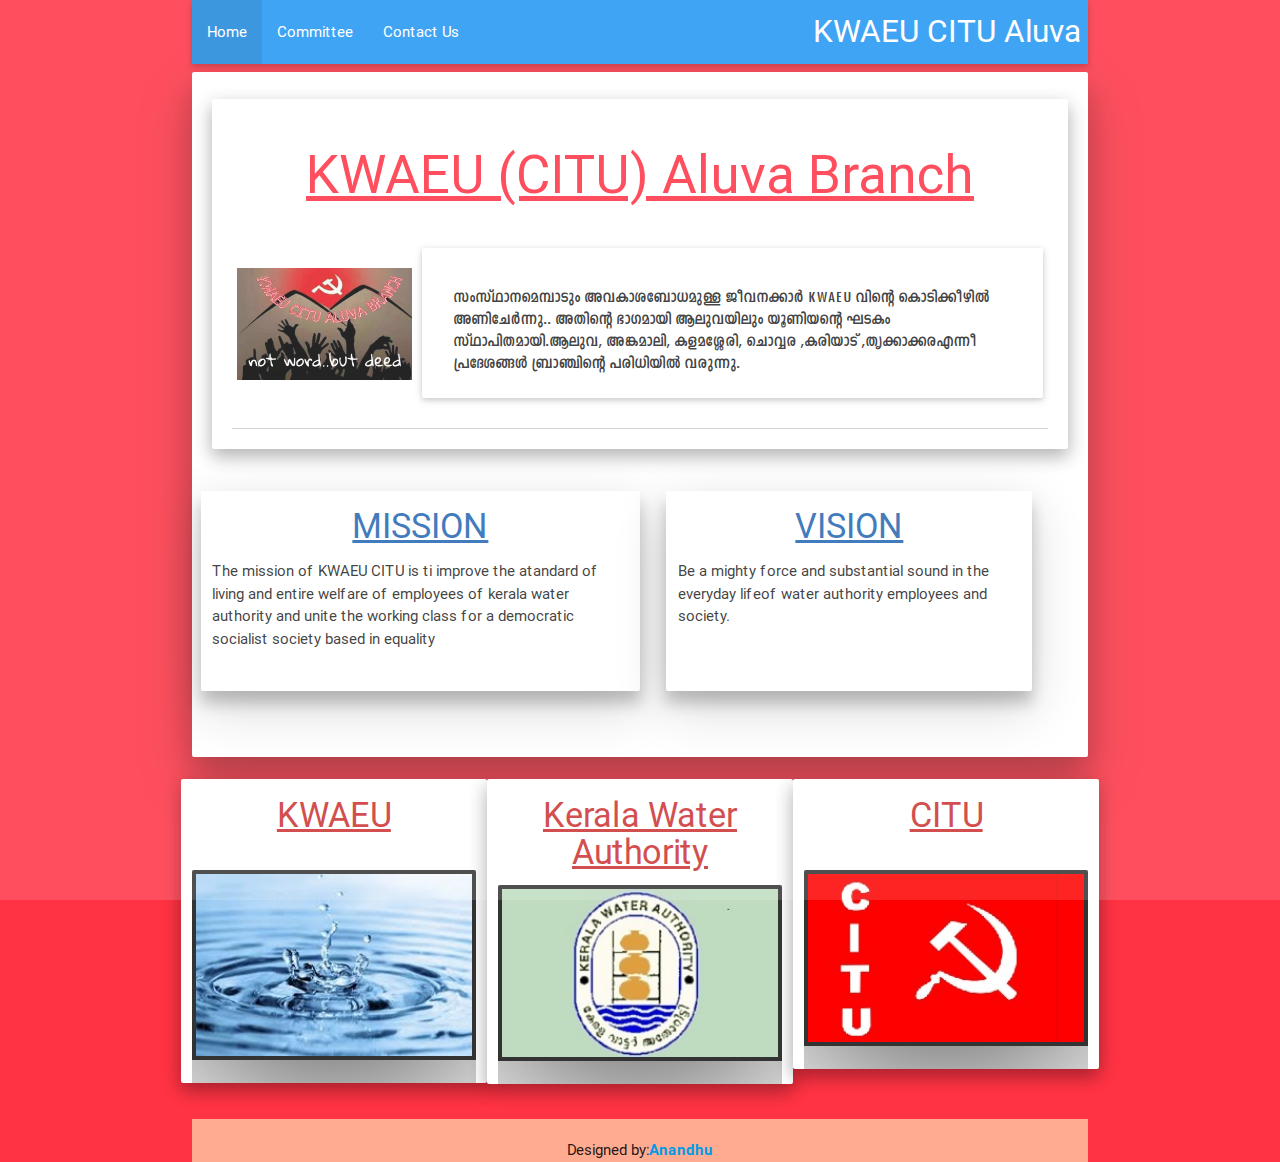
==== commit 42125ae5: "Add files via upload" ====
--- a/index.html
+++ b/index.html
@@ -143,5 +143,24 @@
 				<br />
 			</div>
 		</footer>
+		<div class="hide">
+			<img src="images/Mohanan.jpg" />
+			<img src="images/Samson.jpg" />
+			<img src="images/Mohyudheen.jpg" />
+			<img src="images/Sasidharan.jpg" />
+			<img src="images/Sajeevan.jpg" />
+			<img src="images/Thampan.jpg" />
+			<img src="images/Aneep.jpg" />
+			<img src="images/Sudheerathan.jpg" />
+			<img src="images/Shanib.jpg" />
+			<img src="images/Mavis.jpg" />
+			<img src="images/KarunMP.jpg" />
+			<img src="images/Suresh.jpg" />
+			<img src="images/Ayappankutty.jpg" />
+			<img src="images/Bineesh.jpg" />
+			<img src="images/Vinod.jpg" />
+			<img src="images/fb.png" />
+			<img src="images/gmail.png" />
+		</div>
 	</body>
 </html>--- a/css/preloader.css
+++ b/css/preloader.css
@@ -0,0 +1,100 @@
+body
+{
+	background-color:#f34;
+}
+#preloader
+{
+	position:fixed;
+	top:0;
+	left:0;
+	right:0;
+	bottom:0;
+	background-color:#fff;
+	z-index:99;
+}
+#status 
+{
+	width:200px;
+	height:200px;
+	position:absolute;
+	left:50%;
+	top:50%;
+	background-image:url(../images/wave.gif);
+	background-repeat:no-repeat;
+	background-position:center;
+	margin:-100px 0 0 -100px;
+}
+.Georgia01
+{
+	font-family: "EGGIndulekhaUni";
+	margin-bottom:2px;
+	line-height: 110%;
+}
+.bbig,.gbig
+{
+	text-align:center;
+	font-family: "EGGIndulekhaUni";
+	margin-bottom:2px;
+	line-height: 110%;
+}
+.bbig
+{
+	color:#3f51b5;
+}
+.gbig
+{
+	text-decoration:underline;
+	color:#4caf50;
+}
+@font-face {font-family:EGGIndulekhaUni;
+		src:url('fonts/EGGIndulekha.eot');
+		src:url('fonts/EGGIndulekhad41d.eot?#iefix') format('embedded-opentype'),
+			url('fonts/EGGIndulekha.ttf') format('truetype'), 
+			url('fonts/EGGIndulekha.woff') format('woff'),
+			url('fonts/EGGIndulekha.svg') format('svg');
+}
+.bluefont
+{
+	text-align:center;
+	color:#2467b2;
+	text-decoration:underline;
+}
+.gfont
+{
+	text-align:center;
+	color:#24b267;
+	vertical-align:middle;
+}
+.rfont
+{
+	text-align:center;
+	color:#c33;
+	vertical-align:middle;
+	text-decoration:underline;
+}
+.rfont2
+{
+	text-align:center;
+	color:#f34;
+	vertical-align:middle;
+	text-decoration:underline;
+}
+.brd img
+{
+	box-shadow:0 0 200px black;
+	border:4px solid #333;
+}
+.mycard
+{
+	margin:3%;
+	height:200px;
+}
+.whatsapp
+{
+	color:#4caf50;
+	font-weight:bold;
+}
+.FB
+{
+	color:#3b5997;
+}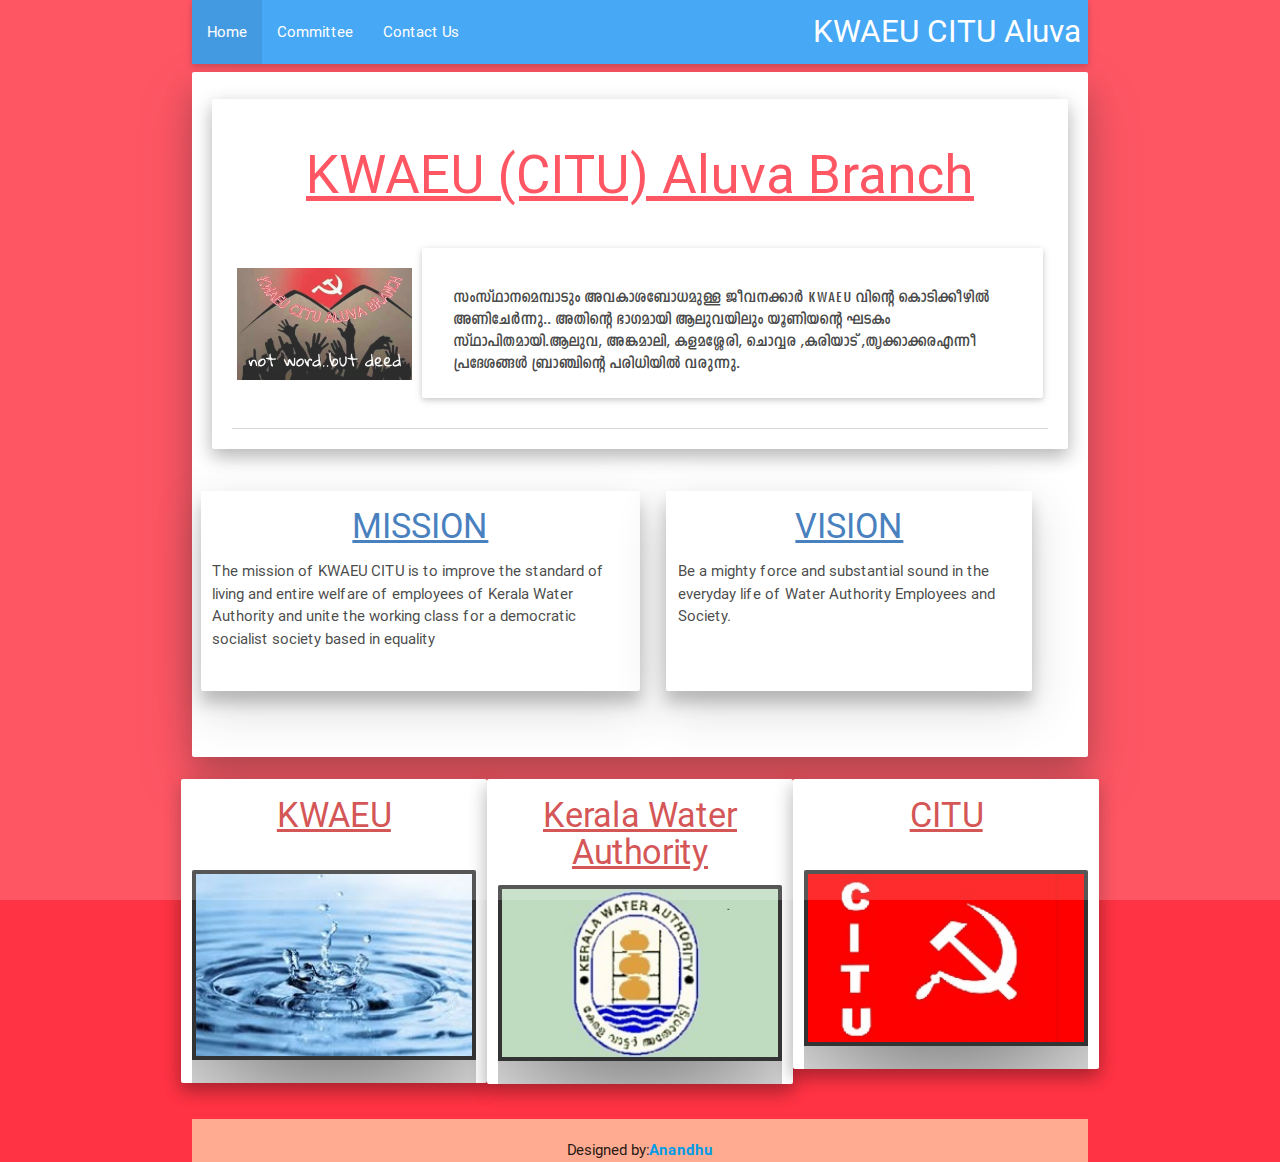
==== commit 5f8aef17: "Update index.html" ====
--- a/index.html
+++ b/index.html
@@ -73,13 +73,13 @@
 				<div class="card-panel col l6 m6 s12 z-depth-3 mycard">
 					<h4 class="bluefont">MISSION</h4>
 					<p>
-						The mission of KWAEU CITU is ti improve the atandard of living and entire welfare of employees of kerala water authority and unite the working class for a democratic socialist society based in equality
+						The mission of KWAEU CITU is to improve the standard of living and entire welfare of employees of Kerala Water Authority and unite the working class for a democratic socialist society based in equality
 					</p>
 				</div>
 				<div class="card-panel col l5 m5 s12 z-depth-3 mycard">
 					<h4 class="bluefont">VISION</h4>
 					<p>
-						Be a mighty force and substantial sound in the everyday lifeof water authority employees and society.
+						Be a mighty force and substantial sound in the everyday life of Water Authority Employees and Society.
 					</p>
 				</div>
 			</div>
@@ -163,4 +163,4 @@
 			<img src="images/gmail.png" />
 		</div>
 	</body>
-</html>+</html>
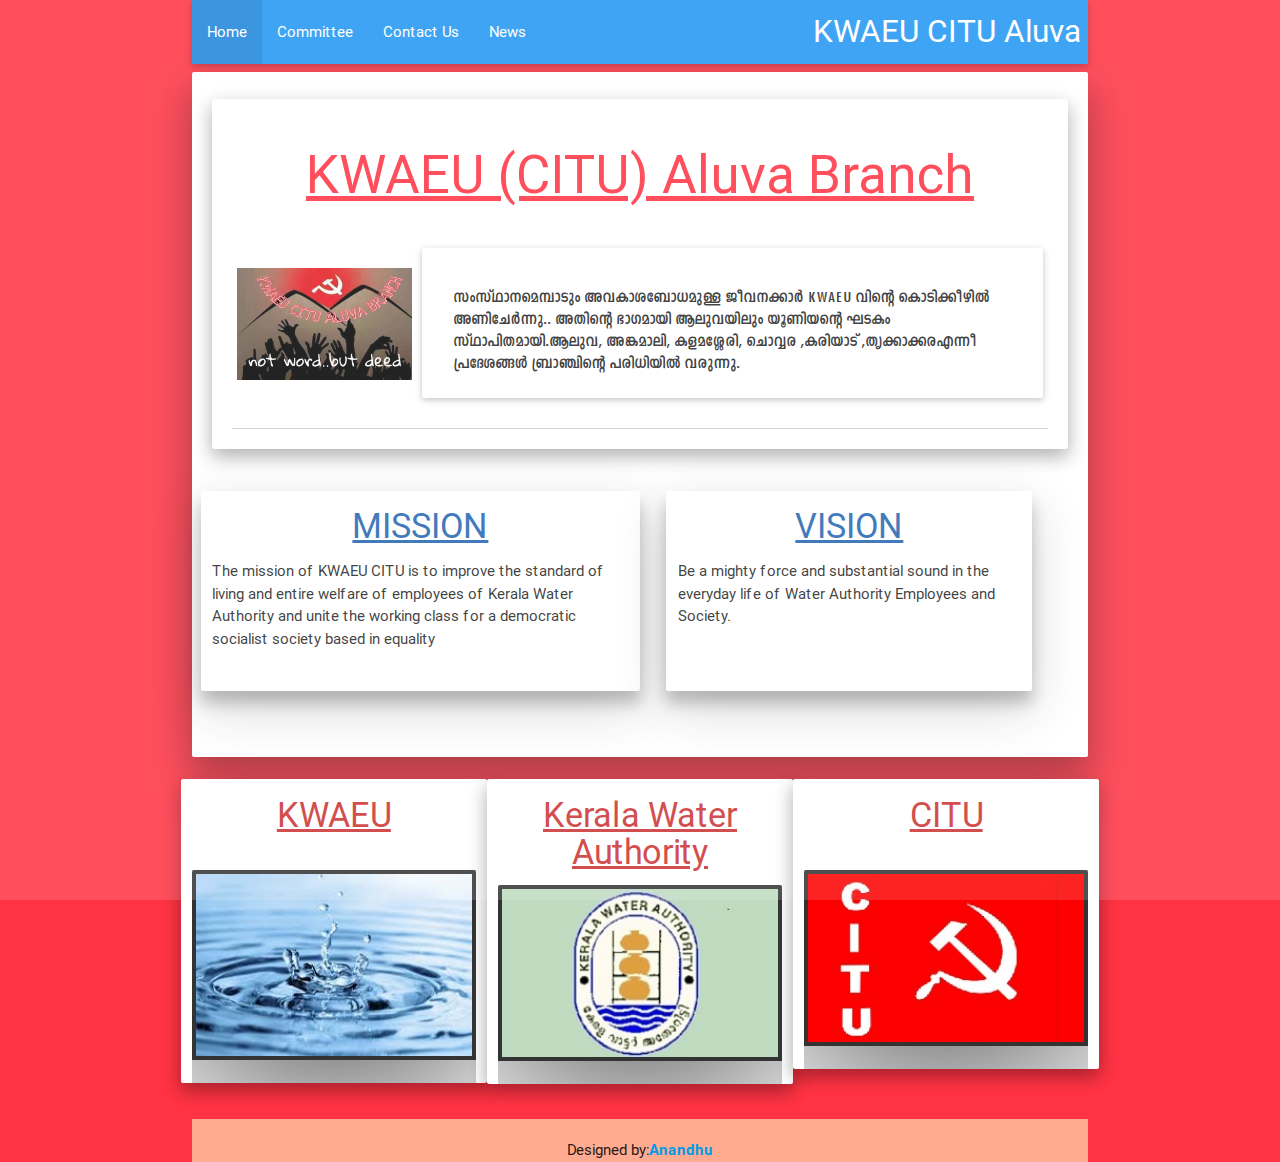
==== commit 6debd196: "Update index.html" ====
--- a/index.html
+++ b/index.html
@@ -33,6 +33,7 @@
 					<li class="active"><a href="index.html">Home</a></li>
 					<li><a href="committee.html">Committee</a></li>
 					<li><a href="cntus.html">Contact Us</a></li>
+					<li><a href="vartha.html">News</a></li>
 				</ul>
 			</div>
 		</nav>
@@ -43,6 +44,7 @@
 					<li class="divider"></li>
 				   <li><a href="committee.html">Committee</a></li>
 				   <li><a href="cntus.html">Contact Us</a></li>
+					<li><a href="vartha.html">News</a></li>
 				</ul>
 				<div class="nav-wrapper">
 					<ul id="nav-mobile" class="right hide-on-med-and-up blue">                    
